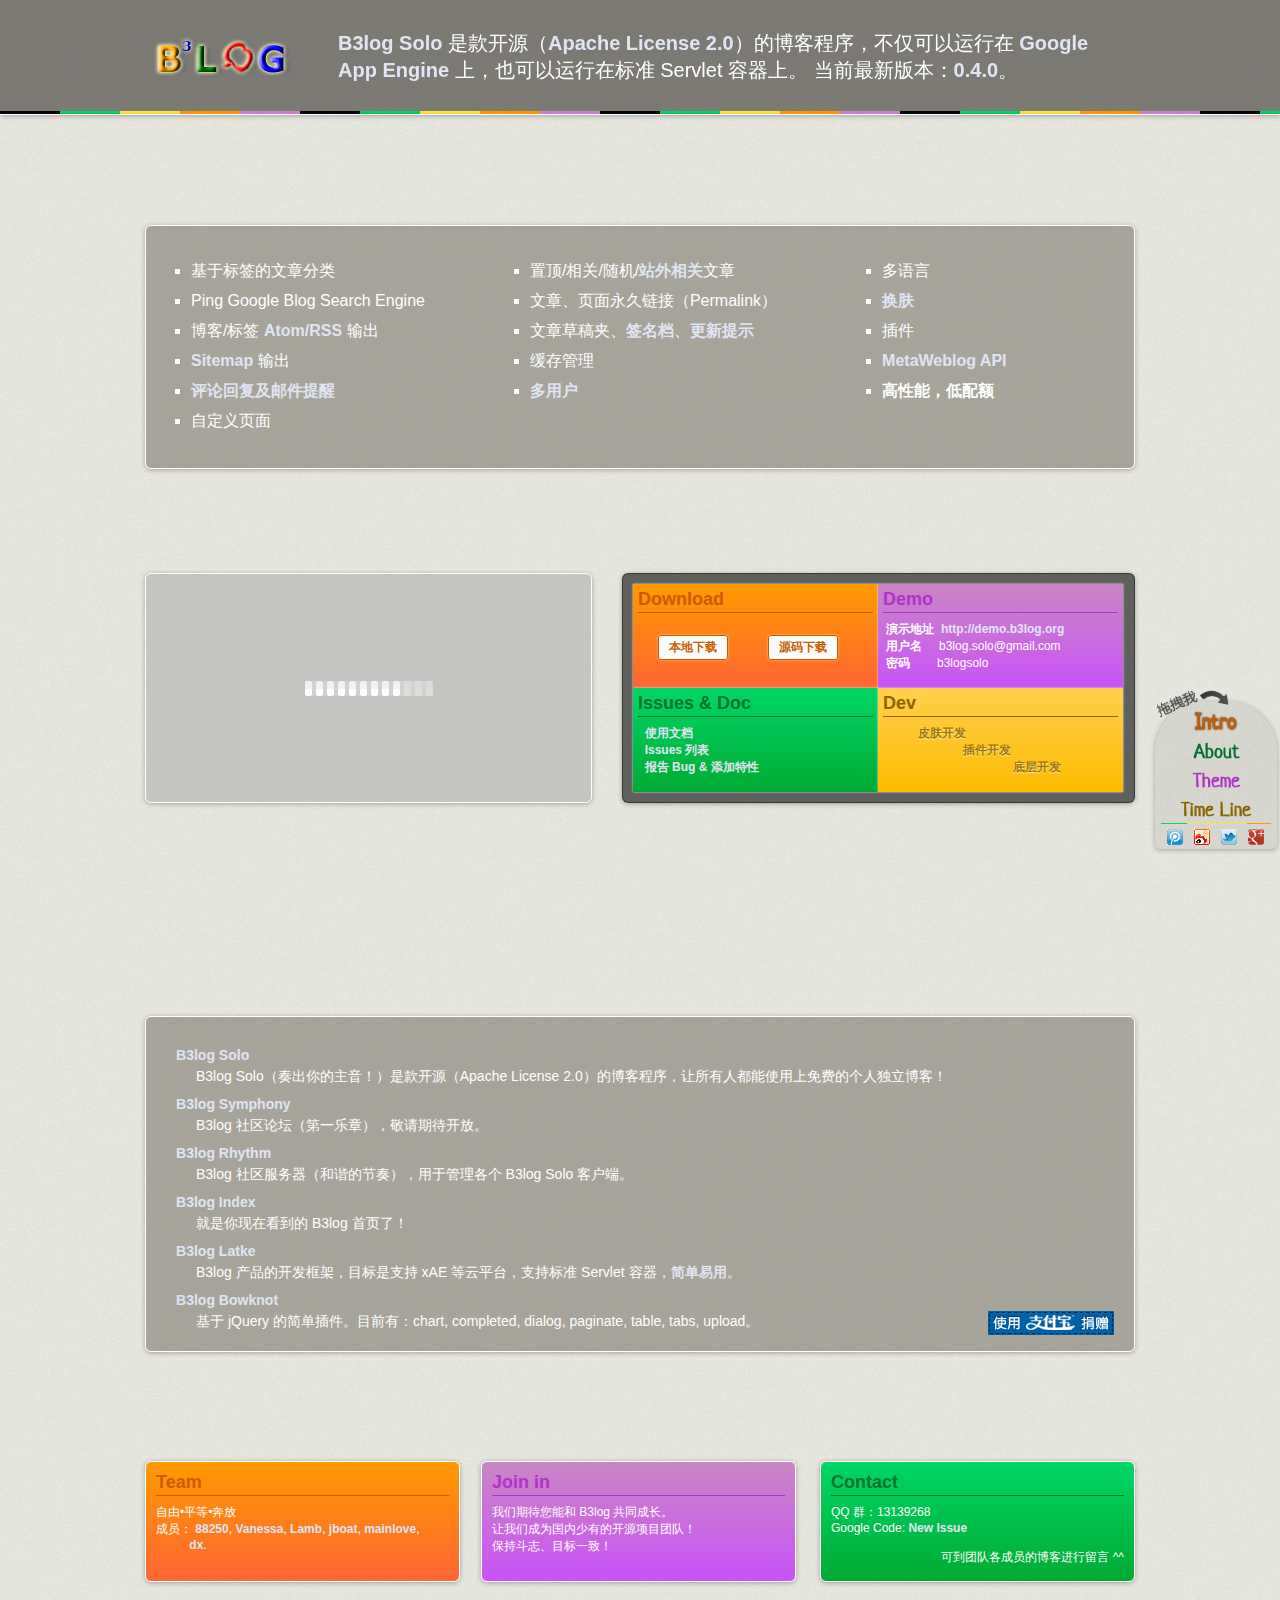
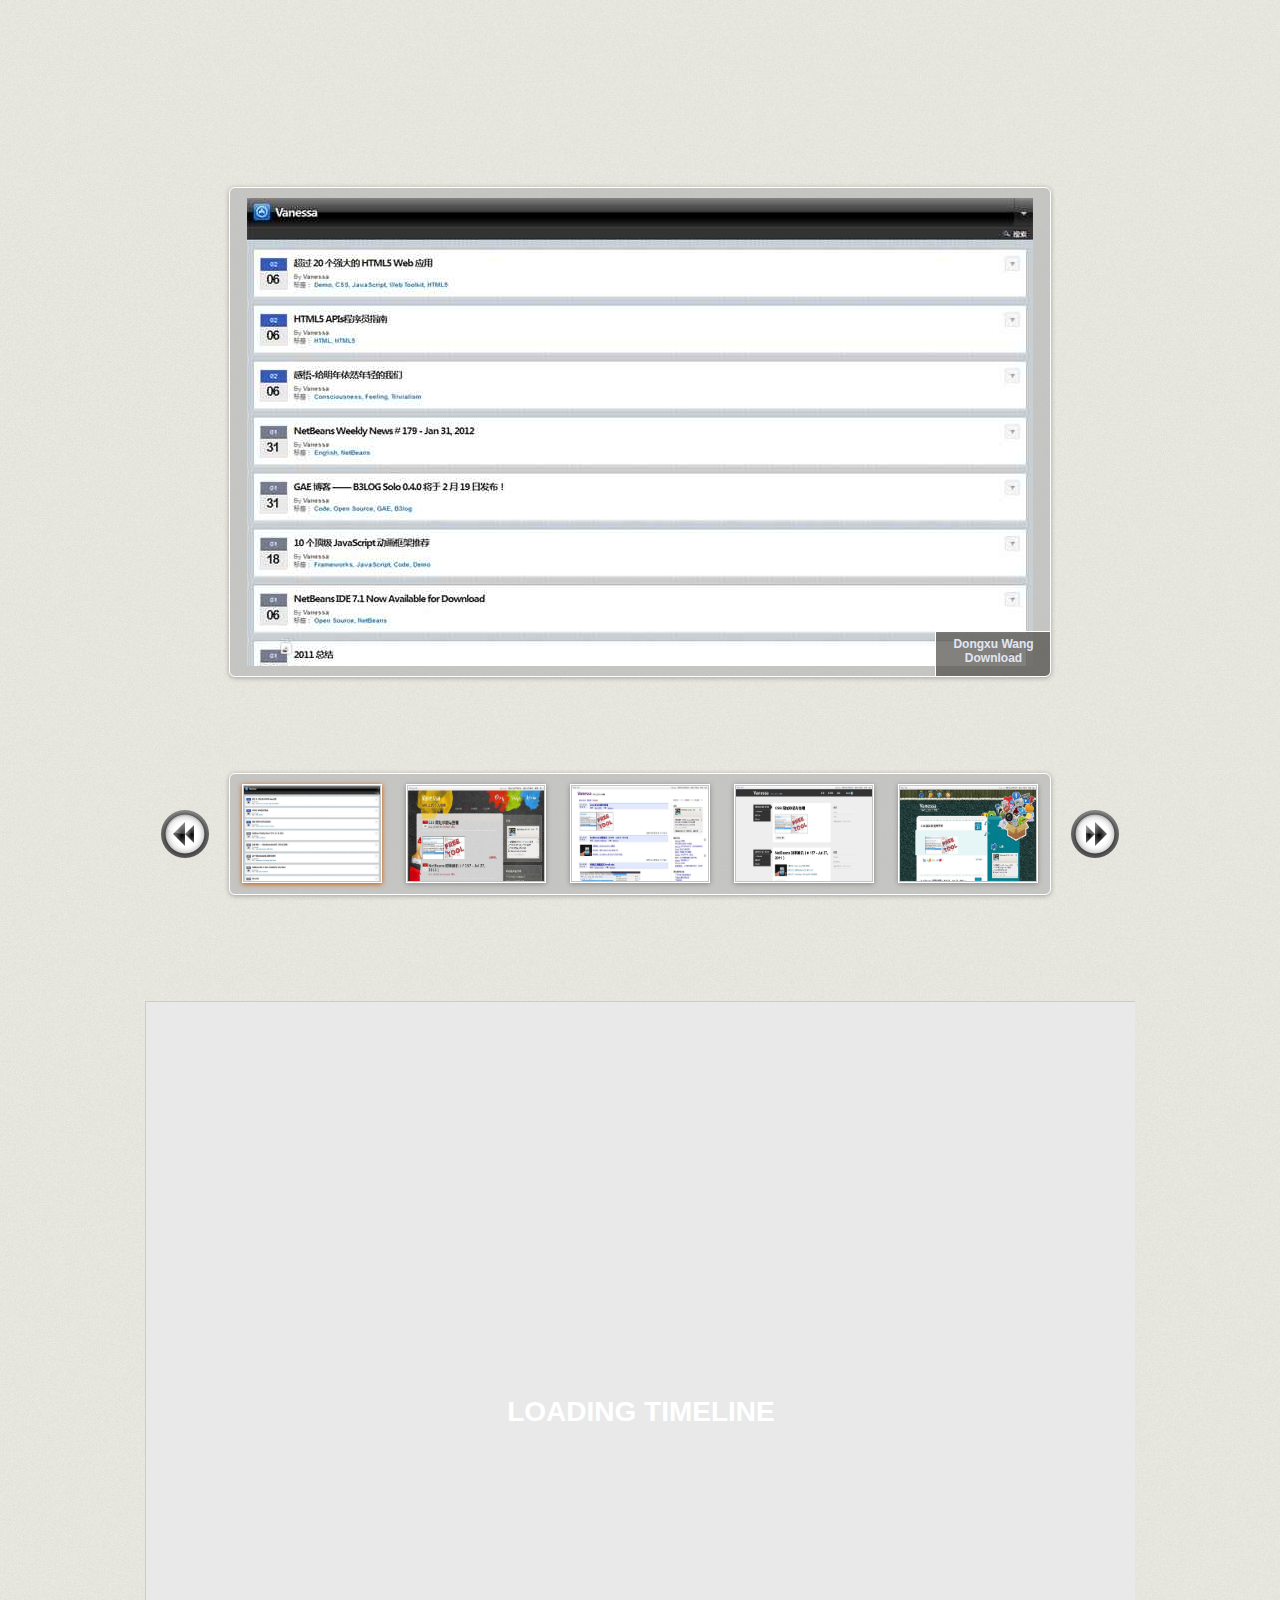
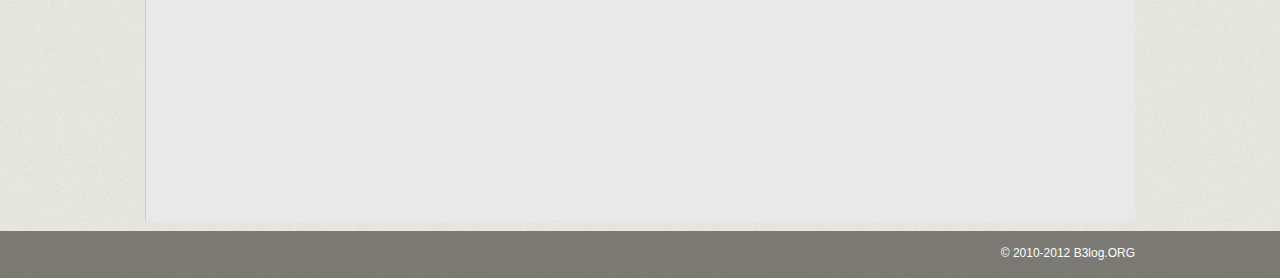
==== trunk/b3log-index/src/main/webapp/index.html @ 7dbc88e1 "" ====
<!DOCTYPE html>
<html>
    <head>
        <meta charset="utf-8" />
        <title>B3log - 自由•平等•奔放</title>
        <meta name="keywords" content="GAE,博客,b3log"/>
        <meta name="description" content="免费的个人独立博客，自由•平等•奔放"/>
        <link href='http://fonts.googleapis.com/css?family=Neucha' rel='stylesheet' type='text/css' charset="utf-8" />
        <link type="text/css" rel="stylesheet" href="css/style.css" charset="utf-8" />
        <link type="text/css" rel="stylesheet" href="js/lib/timeline/timeline.css" charset="utf-8" />
        <!--[if lt IE 9]>
           <link type="text/css" rel="stylesheet" href="css/ltie9.css" charset="utf-8" />
         <script type="text/javascript">
            (function () {
                var element = ['time', 'section', 'article', 'figure', 'figcaption'];
                for (var i = 0; i < element.length; i++) {
                    document.createElement(element[i]);
                }
            })();
        </script>
        <![endif]-->
        <link rel="icon" type="image/png" href="/favicon.png" />
    </head>
    <body onselectstart="return false">
        <div class="header">
            <div class="wrapper">
                <div class="left">
                    <a href="http://www.b3log.org" title="B3log"><img src="images/logo.png" title="B3log" /></a>
                    <br/>
                    <span id="killBrowser"></span>
                </div>
                <div class="header-intro left">
                    <a rel="nofollow" href="http://code.google.com/p/b3log-solo/" target="_blank">B3log Solo</a> 
                    是款开源（<a rel="nofollow" target="_blank" href="http://www.apache.org/licenses/LICENSE-2.0.html">Apache License 2.0</a>）的博客程序，不仅可以运行在
                    <a rel="nofollow" target="_blank" href="http://code.google.com/appengine">Google App Engine</a> 上，也可以运行在标准 Servlet 容器上。
                    当前最新版本：<a rel="nofollow" target="_blank" href="http://b3log-solo.googlecode.com/files/b3log-solo-0.4.0.zip">0.4.0</a>。 
                </div>   
                <div class="clear"></div>
            </div>
        </div>
        <div id="sHeader">
            <span style="color: orange;">B</span><span style="color: blue;"><sup>3</sup></span><span style="color: green;">L</span><span style="color: red;">O</span><span style="color: blue;">G</span>
        </div>

        <div class="nav" id="nav">
            <ul>
                <li>
                    <a href="javascript:void(0)" data-index="0" class="color-1 current">Intro</a>
                </li>
                <li>
                    <a href="javascript:void(0)" data-index="1"  class="color-3">About</a>
                </li>
                <li>
                    <a href="javascript:void(0)" data-index="2" class="color-2">Theme</a>
                </li>
                <li>
                    <a href="javascript:void(0)" data-index="3"  class="color-4">Time Line</a>
                </li>
            </ul>
            <div class="share">
                <span class="tencent-ico"></span>
                <span class="sina-ico"></span>
                <span class="twitter-ico"></span>
                <span class="google-ico"></span>
                <span class="clear"></span>
            </div>
        </div>
        <img id="dragImg" src="images/drag.png" />

        <!-- start main -->
        <div id="navContent" class="wrapper">
            <!-- start intro -->
            <div class="intro">
                <div class="module line">
                    <ul class="left intro-list">
                        <li>基于标签的文章分类 </li>
                        <li>Ping Google Blog Search Engine  </li>
                        <li>
                            博客/标签 
                            <a rel="nofollow" href="http://code.google.com/p/b3log-solo/wiki/feed" target="_blank">Atom/RSS</a> 
                            输出
                        </li>
                        <li><a rel="nofollow" href="http://code.google.com/p/b3log-solo/wiki/sitemap" target="_blank">Sitemap</a> 输出 </li>
                        <li><a rel="nofollow" href="http://code.google.com/p/b3log-solo/wiki/comment_reply" target="_blank">评论回复及邮件提醒</a> </li>
                        <li>自定义页面 </li>
                    </ul>
                    <ul class="left intro-list">
                        <li>置顶/相关/随机/<a rel="nofollow" href="http://code.google.com/p/b3log-solo/wiki/external_articles" target="_blank">站外相关</a>文章 </li>
                        <li>文章、页面永久链接（Permalink） </li>
                        <li>
                            文章草稿夹、<a rel="nofollow" href="http://code.google.com/p/b3log-solo/wiki/article_sign" target="_blank">签名档</a>、<a rel="nofollow" href="http://code.google.com/p/b3log-solo/wiki/has_update" target="_blank">更新提示</a> 
                        </li>
                        <li>缓存管理 </li>
                        <li><a rel="nofollow" href="http://code.google.com/p/b3log-solo/wiki/multi_users" target="_blank">多用户</a> </li>
                    </ul>
                    <ul class="left intro-list">
                        <li>多语言 </li>
                        <li><a rel="nofollow" href="http://code.google.com/p/b3log-solo/wiki/skin" target="_blank">换肤</a> </li>
                        <li>插件 </li>
                        <li><a rel="nofollow" href="http://code.google.com/p/b3log-solo/wiki/metaweblog" target="_blank">MetaWeblog API</a> </li>
                        <li><b>高性能，低配额</b></li>
                    </ul>
                    <div class="clear"></div>
                </div>
                <div>
                    <div class="left module" id="news">
                    </div>
                    <div class="right module" style="width: 491px;background-color: rgba(38, 38, 38, 0.7);border-color: rgba(38, 38, 38, 0.7)">
                        <div class="panel bg-1">
                            <h2 class="color-1 module-title">Download</h2>
                            <a class="color-1" target="_blank" href="http://code.google.com/p/b3log-solo/downloads/list">本地下载</a>
                            <a class="color-1" target="_blank" href="http://b3log-solo.googlecode.com/svn/trunk/b3log-solo">源码下载</a>
                        </div>
                        <div class="panel bg-2">
                            <h2 class="color-2 module-title">Demo</h2>
                            &nbsp;<b>演示地址</b>&nbsp;
                            <a href="http://demo.b3log.org" target="_blank">
                                http://demo.b3log.org
                            </a><br/>
                            &nbsp;<b>用户名</b>&nbsp;&nbsp;&nbsp;&nbsp;&nbsp;b3log.solo@gmail.com<br/>
                            &nbsp;<b>密码</b>&nbsp;&nbsp;&nbsp;&nbsp;&nbsp;&nbsp;&nbsp;&nbsp;b3logsolo
                        </div>
                        <div class="panel bg-3">
                            <h2 class="color-3 module-title">Issues & Doc</h2>
                            &nbsp; <a target="_blank" href="http://code.google.com/p/b3log-solo/wiki/pre_installation">使用文档</a><br/>
                            &nbsp; <a target="_blank" href="http://code.google.com/p/b3log-solo/issues/list">Issues 列表</a><br/>
                            &nbsp; <a target="_blank" href="http://code.google.com/p/b3log-solo/issues/entry">报告 Bug & 添加特性</a>
                        </div>
                        <div class="panel bg-4">
                            <h2 class="color-4 module-title">Dev</h2>
                            <a target="_blank" href="http://code.google.com/p/b3log-solo/wiki/develop_steps">皮肤开发</a>
                            <a target="_blank" href="https://docs.google.com/document/pub?id=15H7Q3EBo-44v61Xp_epiYY7vK_gPJLkQaT7T1gkE64w&pli=1" style="margin-left: 80px;">插件开发</a>
                            <a target="_blank" href="http://code.google.com/p/b3log-solo/wiki/pre_dev" style="margin-left: 130px;">底层开发</a>
                        </div>
                    </div>
                    <div class="clear"></div>
                </div>
            </div>
            <!-- end intro -->

            <!-- start about -->
            <div class="about">
                <div class="module line">
                    <ul>
                        <li>
                            <h3><a href="http://code.google.com/p/b3log-solo/" target="_blank">B3log Solo</a></h3>
                            <p>B3log Solo（奏出你的主音！）是款开源（Apache License 2.0）的博客程序，让所有人都能使用上免费的个人独立博客！</p>
                        </li>
                        <li>
                            <h3><a href="http://code.google.com/p/b3log-symphony/" target="_blank">B3log Symphony</a></h3>
                            <p>B3log 社区论坛（第一乐章），敬请期待开放。</p>
                        </li>
                        <li>
                            <h3><a href="http://code.google.com/p/b3log-rhythm/" target="_blank">B3log Rhythm</a></h3>
                            <p>B3log 社区服务器（和谐的节奏），用于管理各个 B3log Solo 客户端。</p>
                        </li>
                        <li>
                            <h3><a href="http://code.google.com/p/b3log-symphony/" target="_blank">B3log Index</a></h3>
                            <p>就是你现在看到的 B3log 首页了！</p>
                        </li>
                        <li>
                            <h3><a href="" target="_blank">B3log Latke</a></h3>
                            <p>B3log 产品的开发框架，目标是支持 xAE 等云平台，支持标准 Servlet 容器，<a href="http://88250.b3log.org/latke-gae-step1" target="_blank">简单易用</a>。</p>
                        </li>
                        <li>
                            <h3><a href="http://code.google.com/p/bowknot/" target="_blank">B3log Bowknot</a></h3>
                            <p>基于 jQuery 的简单插件。目前有：chart, completed, dialog, paginate, table, tabs, upload。</p>
                        </li>
                    </ul>
                    <a class="alipay-me-ico" href="http://me.alipay.com/b3log" target="_blank" title="捐赠">
                        <img src="images/alipay-me.png" />
                    </a>
                    <div class="clear"></div>
                </div> 
                <div>
                    <div class="module panel bg-1">
                        <h2> 
                            <a class="module-title color-1" target="_blank" href="http://code.google.com/p/b3log-solo/wiki/about_us">
                                Team
                            </a>
                        </h2>
                        自由•平等•奔放<br>
                        成员：
                        <a href="http://88250.b3log.org" target="_blank">88250</a>,
                        <a href="http://vanessa.b3log.org" target="_blank">Vanessa</a>,
                        <a href="http://lamb.b3log.org" target="_blank">Lamb</a>,
                        <a href="http://jiangzezhou.b3log.org/" target="_blank">jboat</a>,
                        <a href="http://love.b3log.org/" target="_blank">mainlove</a>,
                        &nbsp;&nbsp;&nbsp;&nbsp;&nbsp;&nbsp;&nbsp;&nbsp;&nbsp;
                        <a href="http://dx.b3log.org/" target="_blank">dx</a>.<br>
                    </div>
                    <div class="module panel bg-2">
                        <h2>
                            <a class="module-title color-2" target="_blank" href="http://code.google.com/p/b3log-solo/wiki/join_us">
                                Join in
                            </a>                           
                        </h2>
                        我们期待您能和 B3log 共同成长。<br/>
                        让我们成为国内少有的开源项目团队！<br/>
                        保持斗志、目标一致！<br/>
                    </div>
                    <div class="module panel bg-3">
                        <h2>
                            <a class="module-title color-3" href="mailto:DL88250@gmail.com?cc=LLY219@gmail.com&subject=B3log联系我们">
                                Contact
                            </a>         
                        </h2>
                        QQ 群：13139268 <br>
                        Google Code: <a href="http://code.google.com/p/b3log-solo/issues/entry" target="_blank">New Issue</a>
                        <br><br>
                        <span class="right">可到团队各成员的博客进行留言 ^^</span>
                    </div>
                    <div class="clear"></div>
                </div>
            </div>
            <!-- end about -->

            <!-- start themes -->
            <div id="themes">
                <div id="themesPreview" class="module line"></div>
                <div id="themesScroll" class="module">
                    <div id="themesScrollPanel"></div>
                </div>
                <div class="pos-rel">
                    <div id="themesPre"></div>
                    <div id="themesNext"></div>
                </div>
            </div>
            <!-- end themes -->

            <!-- start time line -->
            <div class="time-line">
                <div id="timeline">
                    <section>												
                        <time>2009,12,9</time>								
                        <h2>B3log 源起</h2>						
                        <article>					
                            <p>
                                &nbsp;&nbsp;&nbsp;&nbsp;&nbsp;&nbsp;&nbsp;&nbsp;&nbsp;&nbsp;&nbsp;
                                <a href="http://88250.b3log.org/articles/2009/12/09/1260370800000.html" target="_blank">88250 的“一分钟想法”</a>
                                &nbsp;&nbsp;&nbsp;&nbsp;&nbsp;&nbsp;&nbsp;
                            </p>
                        </article>
                        <figure>						
                            <img src="images/timeline/getstarted.jpg" />		
                            <cite>骚年，坚持想法，坚持实践吧！</cite>
                        </figure>
                    </section>
                    <ul>
                        <li>
                            <time>2010,8,10</time>								
                            <h3>B3log 成立</h3>						
                            <article>						
                                <p>
                                    在 <a href="http://88250.b3log.org" target="_blank">D</a>（后端）和
                                    <a href="http://vanessa.b3log.org" target="_blank">V</a>（前端）不断日积月累的努力下，B3log 终于成立了！
                                </p>
                            </article>
                            <figure>						
                                <img src="images/logo.png">		
                                <figcaption>PS 了一晚上才诞生的 logo</figcaption>
                            </figure>
                        </li>
                        <li>
                            <time>2010,9,9</time>	
                            <h3>B3log Solo 0.1.0 Preview1</h3>						
                            <article>										
                                <p>
                                    经过一个月的奋斗已经初步成型，终于勇敢的发布了 
                                    <a href="http://88250.b3log.org/articles/2010/09/08/1283986560000.html" target="_blank">Preview1</a>。
                                </p>
                            </article>
                            <figure>						
                                <img src="images/timeline/favicon-90.png">
                                <figcaption>面对 favicon，不会 PS 的孩子很受伤 T_T~</figcaption>
                            </figure>
                        </li>
                        <li>
                            <time>2010,10,13</time>	
                            <h3>B3log Solo 0.1.0</h3>						
                            <article>										
                                <p>
                                    在不断的修修补补中，
                                    <a href="http://88250.b3log.org/articles/2010/09/26/1285519372666.html" target="_blank">Preview2</a>后，
                                    <a href="http://88250.b3log.org/articles/2010/10/13/1286980002007.html" target="_blank">0.1.0</a> 正式版终于发布了。
                                </p>
                            </article>
                            <figure>						
                                <img src="images/timeline/daniel.jpg">
                                <figcaption>咯咯，我是 88250，大家都叫我
                                    <a href="http://88250.b3log.org" target="_blank">D</a>。怀揣理想的码农，有时候很 2。
                                </figcaption>
                            </figure>
                        </li>
                        <li>
                            <time>2010,11,12</time>	
                            <h3>B3log Solo 0.2.0</h3>						
                            <article>										
                                <p>
                                    在
                                    <a href="http://88250.b3log.org/articles/2010/10/13/1286980002007.html" target="_blank">0.1.0</a>
                                    发布13天后，
                                    <a href="http://88250.b3log.org/articles/2010/10/26/1288097886428.html" target="_blank">0.1.1</a>
                                    仓促发布（囧），
                                    当然<a href="http://88250.b3log.org/articles/2010/10/26/1288097886428.html" target="_blank">0.2.0</a>
                                    也很囧。
                                </p>
                            </article>
                            <figure>						
                                <img src="images/timeline/vanessa.jpg">
                                <figcaption>咔咔，我就是神出鬼没的
                                    <a href="http://vanessa.b3log.org" target="_blank">V</a>
                                </figcaption>	
                            </figure>
                        </li>
                        <li>
                            <time>2010,11,15</time>	
                            <h3>Lamb 加入</h3>						
                            <article>										
                                <p>
                                    有创意才有新意！实现梦想，即使在中国！ 
                                </p>
                            </article>
                            <figure>						
                                <img src="images/timeline/lamb.png">
                                <figcaption>羔羊是我，我是 <a href="http://lamb.b3log.org" target="_blank">Lamb (L)</a></figcaption>
                            </figure>
                        </li>
                        <li>
                            <time>2011,2,23</time>	
                            <h3>DX 加入</h3>						
                            <article>										
                                <p>
                                    负责任务：相信会更多。<br/>
                                    一句话飘过：Two heads are always better than one. 
                                </p>
                            </article>
                            <figure>						
                                <img src="images/timeline/dx.jpg">
                                <figcaption>土星盐是我，我是 <a href="http://dx.b3log.org" target="_blank">DX</a></figcaption>
                            </figure>
                        </li>
                        <li>
                            <time>2011,6,11</time>	
                            <h3>Jboat 加入</h3>						
                            <article>										
                                <p>
                                    热爱开源，技术菜鸟，很可能是刚好在你之前加入 B3 的那一个。<br/>
                                    一句话飘过：热爱生活，相信积累。 
                                </p>
                            </article>
                            <figure>						
                                <img src="images/timeline/jboat.jpg">
                                <figcaption>Smile to see the distance， 我是 <a href="http://jiangzezhou.b3log.org" target="_blank">Jboat (J)</a></figcaption>
                            </figure>
                        </li>
                        <li>
                            <time>2011,6,17</time>	
                            <h3>Mainlove 加入</h3>						
                            <article>										
                                <p>
                                    有人为你往前冲是一种幸福，有人为你往后退，是一种奢华的幸福。<br/>
                                    努力地帮大家写点代码，好让 <a href="http://88250.b3log.org" target="_blank">D</a> & 
                                    <a href="http://vanessa.b3log.org" target="_blank">V</a> 早日生儿育女。 
                                </p>
                            </article>
                            <figure>						
                                <img src="images/timeline/mainlove.png">
                                <figcaption>有人为你往前冲是一种幸福，我是 <a href="http://love.b3log.org" target="_blank">Mainlove</a>，叫我 Y 吧！</figcaption>
                            </figure>
                        </li>
                        <li>
                            <time>2011,8,25</time>	
                            <h3>B3log solo 0.3.0</h3>						
                            <article>										
                                <p>
                                    走过 <a href="http://88250.b3log.org/b3log-solo-release-021.html" target="_blank">0.2.1</a>、
                                    <a href="http://88250.b3log.org/b3log-solo-release-025-beta1.html" target="_blank">0.2.5 Beta1</a>、
                                    <a href="http://88250.b3log.org/b3log-solo-release-025-beta2.html" target="_blank">0.2.5 Beta2</a>、
                                    <a href="http://88250.b3log.org/b3log-solo-release-025.html" target="_blank">0.2.5</a>、
                                    <a href="http://88250.b3log.org/b3log-solo-release-026.html" target="_blank">0.2.6</a> 后，
                                    <a href="http://88250.b3log.org/b3log-solo-release-030.html" target="_blank">0.3.0</a> 总算诞生了。
                                </p>
                            </article>
                            <figure>						
                                <img src="images/timeline/030.jpg">
                                <figcaption>0.3.0 活跃贡献者的大名<br/>D: 过个生日伤不起啊~~~~</figcaption>
                            </figure>
                        </li>
                        <li>
                            <time>2011,9,4</time>	
                            <h3>b3log.org 二级域名开放</h3>						
                            <article>										
                                <p>
                                    亲，还在为不能访问你的博客而苦恼？<br/>
                                    亲，你不绑定自己的域名？<br/>
                                    那，亲，不要再犹豫了，<br/>
                                    <a href="http://88250.b3log.org/apply-b3log-domain.html" target="_blank">
                                        快来申请 b3log.org 二级域名吧！ 
                                    </a>
                                </p>
                            </article>
                            <figure>						
                                <img src="images/timeline/20110904.jpg">
                                <figcaption> 
                                    亲们，快来申请吧！
                                </figcaption>
                            </figure>
                        </li>
                        <li>
                            <time>2011,9,26</time>	
                            <h3>第三方皮肤</h3>						
                            <article>										
                                <p>
                                    不满意现有 B3log Solo 的皮肤？<br/>
                                    想要和他人分享自己亲手做的皮肤？<br/>
                                    来
                                    <a href="http://code.google.com/p/b3log-solo/wiki/develop_steps" target="_blank">
                                        开发第三方皮肤
                                    </a>吧！
                                </p>
                            </article>
                            <figure>						
                                <img src="images/timeline/skiner.jpg">
                                <figcaption> 
                                    第三方皮肤贡献者：<br/>
                                    <a href="http://www.noday.net/" target="_blank">Noday</a>(左上),
                                    <a href="http://www.ansen.org/" target="_blank">Ansen</a>(右上),
                                    <a href="http://www.oncereply.me/" target="_blank">答复</a>(左下),
                                    <a href="http://www.gesong.org/" target="_blank">Chevo</a>(右下)
                                </figcaption>
                            </figure>
                        </li>
                        <li>
                            <time>2011,10,14</time>	
                            <h3>收到第一笔捐赠</h3>						
                            <article>										
                                <p>
                                    长期维护一个开源项目的确是不容易的。在一个团队都为这个项目努力的时候，更应该坚持下去。<br/>
                                    期待更多的童鞋加入 B3log 团队，一起推进中国开源软件的发展，方便他人。
                                    <a href="http://me.alipay.com/b3log" target="_blank"><img src="images/alipay-me.png"></a>
                                </p>
                            </article>
                            <figure>						
                                <img src="images/timeline/ly.jpg">
                                <figcaption>首位捐赠者，他是 <a href="http://www.lyzane.com" target="_blank">胸毛</a></figcaption>
                            </figure>
                        </li>
                        <li>
                            <time>2012,2,19</time>	
                            <h3>0.4.0</h3>						
                            <article>										
                                <p>
                                    这一年团队成员大都换了工作，比较奔波。虽然发布了 
                                    <a href="http://88250.b3log.org/b3log-solo-release-031.html" target="_blank">0.3.1</a>、
                                    <a href="http://88250.b3log.org/b3log-solo-release-035.html" target="_blank">0.3.5</a>、
                                    <a href="http://88250.b3log.org/b3log-solo-release-040-beta1.html" target="_blank">0.4.0 Beta1</a>、
                                    <a href="http://88250.b3log.org/b3log-solo-release-040-beta2.html" target="_blank">0.4.0 Beta2</a>，
                                    但
                                    <a href="http://88250.b3log.org/b3log-solo-release-040-final.html" target="_blank">0.4.0</a>
                                    一直拖到现在，在此只能说声抱歉，请大家期待五月份将要发布的 0.4.1！
                                </p>
                            </article>
                            <figure>						
                                <img src="images/timeline/v20120219.jpg">
                                <figcaption>今天是也是 <a href="http://dx.b3log.org" target="_blank">V</a> 的生日</figcaption>
                            </figure>
                        </li>
                        <li>
                            <time>2012,3,4</time>	
                            <h3>DVLY 上海一夜</h3>						
                            <article>										
                                <p>
                                    有缘千里来相会，无缘对面不相识。<br/>
                                    在阴雨连绵的三月，团队成员 <a href="http://88250.b3log.org" target="_blank">D</a>、<a href="http://vanessa.b3log.org" target="_blank">V</a>、
                                    <a href="http://lamb.b3log.org" target="_blank">L</a>、<a href="http://love.b3log.org" target="_blank">Y</a> 终于在上海会面了。
                                    <a href="http://dx.b3log.org" target="_blank">DX</a>、<a href="http://jiangzezhou.b3log.org" target="_blank">J</a> 就差你们俩了！
                                </p>
                            </article>
                            <figure>						
                                <img src="images/timeline/20120304.png">
                                <figcaption>地铁离别照</figcaption>
                            </figure>
                        </li>
                        <li>
                            <time>2012,4,26</time>	
                            <h3>计划发布 0.4.1</h3>						
                            <article>										
                                <p>
                                    <a href="http://code.google.com/p/b3log-solo/issues/list?can=1&q=Release%3D0.4.1+&colspec=ID+Type+Status+Priority+Release+Component+Owner+Summary&cells=tiles">更稳定、更友好</a><br/>
                                    标准 Servlet 容器环境运行期待您加入测试！<br/><br/>
                                    TBD：更多云平台环境兼容，数据导入导出，让所有人都能使用上免费的个人独立博客！
                                </p>
                            </article>
                            <figure>						
                                <img src="images/timeline/incubation.jpg">
                                <figcaption>“是先有鸡还是先有蛋的呢？”</figcaption>
                            </figure>
                        </li>
                    </ul>
                </div>
            </div>
            <!-- end time line -->
        </div>
        <!-- end main -->

        <div class="footer">
            <div class="wrapper">
                © 2010-2012 B3log.ORG
            </div>
        </div>
        <script type="text/javascript" src="js/lib/jquery.min.js" charset="utf-8"></script>
        <script type="text/javascript" src="js/lib/jquery.scrollv.js" charset="utf-8"></script>
        <script type="text/javascript" src="js/lib/timeline/timeline-min.js" charset="utf-8"></script>
        <script type="text/javascript" src="js/common.js" charset="utf-8"></script>
    </body>
</html>
---- trunk/b3log-index/src/main/webapp/css/style.css ----
@charset "utf-8";
/*
 * b3log index style
 *
 * @author <a href="mailto:LLY219@gmail.com">Liyuan Li</a>
 * @version 1.0.1.0, Apr 5, 2012
*/

/* start reset */
* {
    margin: 0;
    padding: 0;
}

body {
    background-image: url("../images/background.jpg");
    color: #FFF;
    min-height: 650px;
    min-width: 990px;
    font-family: \5fae\8f6f\96c5\9ed1, sans-serif;
    font-size: 12px;
}

a {
    color: #E0E5F3;
    font-weight: bold;
    text-decoration: none;
}

a:hover, .intro div.bg-4 a:hover {
    color: #CA5C00;
    text-decoration: underline;
}

ul {
    list-style: none;
}

img {
    vertical-align: middle;
    border: 0;
}
/* end reset */

/* start common */
.none {
    display: none;
}

.clear {
    background-color: transparent;
    border: 0px;
    clear: both;
    display: block;
    font-size: 0px;
    height: 0px;
    line-height: 0px;
    overflow: hidden;
}

.left {
    float: left;
}

.right {
    float: right;    
}

.pos-rel {
    position: relative;
}

.color-1 {
    color: #ca5c00;
}

.color-2 {
    color: #b132ca;
}

.color-3 {
    color: #00732d;
}

.color-4 {
    color: #8A6600;
}

.module {
    background-color: rgba(139, 135, 126, 0.7);
    border-radius: 6px 6px 6px 6px;
    padding: 10px;
    box-shadow: 0 1px 5px rgba(0, 0, 0, 0.3);
    border: 1px solid #FFF;
}

.module-title {
    display: block;
    border-bottom: 1px solid;
    margin-bottom: 8px;
    padding-bottom: 2px;
}

.wrapper {
    width: 990px;
    margin: 0 auto;
    -moz-user-select: none;
    user-select: none;
}

.bg-1 {
    background-image: -moz-linear-gradient(center top , #FF9900 0%, #FF6633 100%);
    background-image: -ms-linear-gradient(center top , #FF9900 0%, #FF6633 100%);
    background-image: -o-linear-gradient(center top , #FF9900 0%, #FF6633 100%);
    background-image: -webkit-gradient(linear,left top,left bottom,from(#FF9900),to(#FF6633));
    filter: progid:DXImageTransform.Microsoft.gradient(startColorstr='#FF9900', endColorstr='#FF6633');
}

.bg-2 {
    background-image: -moz-linear-gradient(center top , #C986C4 0%, #C953F7 100%);
    background-image: -ms-linear-gradient(center top , #C986C4 0%, #C953F7 100%);
    background-image: -o-linear-gradient(center top , #C986C4 0%, #C953F7 100%);
    background-image: -webkit-gradient(linear,left top,left bottom,from(#C986C4),to(#C953F7));
    filter: progid:DXImageTransform.Microsoft.gradient(startColorstr='#C986C4', endColorstr='#C953F7');
}

.bg-3 {
    background-image: -moz-linear-gradient(center top , #00D666  0%,  #00aa33 100%);
    background-image: -ms-linear-gradient(center top , #00D666 0%, #00aa33 100%);
    background-image: -o-linear-gradient(center top , #00D666 0%, #00aa33 100%);
    background-image: -webkit-gradient(linear,left top,left bottom,from(#00D666),to(#00aa33));
    filter: progid:DXImageTransform.Microsoft.gradient(startColorstr='#00D666', endColorstr='#00aa33');
}

.bg-4 {
    background-image: -moz-linear-gradient(center top , #FFD04D 0%, #FDBB00 100%);
    background-image: -ms-linear-gradient(center top , #FFD04D 0%, #FDBB00 100%);
    background-image: -o-linear-gradient(center top , #FFD04D 0%, #FDBB00 100%);
    background-image: -webkit-gradient(linear,left top,left bottom,from(#FFD04D),to(#FDBB00));
    filter: progid:DXImageTransform.Microsoft.gradient(startColorstr='#FFD04D', endColorstr='#FDBB00');
}
/* end common */

/* start frame */
#navContent {
    padding-top: 121px;
}
/* end frame */

/* start nav */
.nav {
    background-color: rgba(78, 75, 70, 0.1);
    border-radius: 50px 50px 5px 5px;
    top: 1800px;
    box-shadow: 0 1px 5px rgba(0, 0, 0, 0.3);
    cursor: move;
    font-family: Neucha;
    font-size: 20px;
    padding: 6px 6px 0;
    position: fixed;
    left: 0px;
    text-align: center;
    width: 110px;
    height: 142px;
    overflow: hidden;
    line-height: 29px;
    -moz-user-select: none;
    user-select: none;
    z-index: 2002;
}

.nav ul {
    background: url("../images/header-bg.png") repeat-x scroll -94px 116px;
    margin-bottom: 5px;
}

.nav:hover {
    border-radius: 5px;
    transition: border-radius 1000ms ease;
}

.nav .current {
    font-size: 22px;
    font-weight: bold;
    text-shadow: 0 0 2px #231F20;
}

.nav .share {
    cursor: auto;
    font-size: 12px;
    padding-bottom: 6px; 
}

#dragImg {
    position: fixed;
    z-index: 2003;
    top: 1800px;
}

.tencent-ico, .sina-ico, .twitter-ico, .google-ico {
    background-image: url("../images/share.png");
    cursor: pointer;
    float: left;
    height: 16px;
    margin: 0 5px 0 6px;
    width: 16px
}

.sina-ico {
    background-position: 0 -16px;
}

.google-ico {
    background-position: 0 -32px;
}

.twitter-ico {
    background-position: 0 -48px;
}

.share span:hover {
    opacity: 0.7;
}

.header {
    background: url("../images/header-bg.png") repeat-x scroll left 111px rgba(78,75,70, 0.7);
    border-bottom: 1px solid #FFFFFF;
    box-shadow: 0 1px 5px rgba(0, 0, 0, 0.3);
    position: fixed;
    width: 100%;
    z-index: 2001;
    height: 114px;
}

#sHeader {
    background: url("../images/header-bg.png") repeat-x scroll -78px 33px rgba(78, 75, 70, 0.7);
    border-bottom: 1px solid #FFFFFF;
    border-radius: 0 0 5px 5px;
    box-shadow: 0 1px 5px rgba(0, 0, 0, 0.3);
    font-size: 16px;
    padding: 5px 15px;
    position: fixed;
    right: 5px;
}

.header img {
    margin-top: 30px;
}

.header-intro {
    font-size: 20px;
    margin: 30px 0 30px 40px;
    width: 780px;
}
/* end nav */

/* start footer */
.footer {
    background-color: rgba(78, 75, 70, 0.7);
    border-bottom: 1px solid #FFFFFF;
    padding: 15px 0;
    text-align: right;
    height: 17px;
}
/* end footer */

/* start part intro */
.intro-list {
    font-size: 16px;
    line-height: 30px;
    list-style: square;
    margin: 20px 70px 20px 35px;
}

#news {
    background: url("../images/ajax-loader.gif") no-repeat scroll center center rgba(182, 182, 182, 0.7);
    line-height: 23px;
    min-height: 208px;
    overflow: hidden;
    padding-left: 20px;
    width: 415px;
}

#news span {
    color: #7E0006;
    margin-right: 10px;
}

#news a { 
    color: #555;
    font-weight: normal;
    text-shadow: 0 1px 0 rgba(255, 255, 255, 0.7);
}

#news a:hover {
    color: #333;
}

.intro .line {
    height: 222px;
}

.intro div.panel {
    box-shadow: 0 0 2px #EEEEEE;
    float: left;
    height: 94px;
    padding: 5px;
    width: 235px;
}

.intro div.bg-1 a {
    background-color: #FCFCFB;
    border: 1px solid #CA5C00;
    border-radius: 3px 3px 3px 3px;
    box-shadow: 0 0 2px rgba(255, 255, 255, 0.7);
    float: left;
    margin: 14px 20px;
    padding: 3px 10px;
}

.intro div.bg-1 a:hover {
    box-shadow: 0 0 1px #FFF;
    text-decoration: none;
    background-color: #CA5C00;
    color: #FCFCFB;
}

.intro div.bg-4 a {
    display: block;
    margin-left: 35px;
    color: #A37800;
    text-shadow: 0 1px 0 rgba(255, 255, 255, 0.7);
}
/* end part intro */

/* start part themes */
#themes .module {
    left: 84px;
    overflow: hidden;
    position: relative;
    width: 800px;
    background-color: rgba(182, 182, 182, 0.7);
}

#themesPreview .preview {
    height: 468px;
    margin-left: 7px;
    overflow: hidden;
    width: 786px;
}

#themesPreview span.info {
    background-color: rgba(78, 75, 70, 0.7);
    height: 34px;
    left: 705px;
    padding: 5px 10px;
    position: absolute;
    text-align: center;
    top: 443px;
    width: 95px;
    border-left: 1px solid #FFF;
    border-top: 1px solid #FFF;
}

#themesScroll {
    height: 100px;
}

#themesScroll>div {
    position: absolute;
    left: 0;
}

#themesScroll img {
    border: 1px solid;
    box-shadow: 0 1px 5px rgba(0, 0, 0, 0.3);
    cursor: pointer;
    float: left;
    height: 95px;
    margin: 0 12px;
    padding: 1px;
    width: 136px;
}

#themesScroll img:hover, #themesScroll img.selected {
    box-shadow: 0 1px 5px #CA5C00;
}

#themesPre, #themesNext {
    background-image: url("../images/pre.png");
    height: 48px;
    left: 16px;
    position: absolute;
    top: -85px;
    width: 48px;
    cursor: pointer;
}

#themesPre:hover, #themesNext:hover {
    top:-84px;
}

#themesNext {
    background-image: url("../images/next.png");
    left: 926px;
}
/* end part themes */

/* start part about */
.about .line {
    float: left;
    width: 968px;
}

.about .module {
    position: relative;
}

.about .alipay-me-ico {
    bottom: 16px;
    position: absolute;
    right: 20px;
}

.about ul {
    margin: 20px 20px 0;
}

.about p {
    font-size: 14px;
    margin: 5px 5px 10px 20px;
}

.about .panel {
    float: left;
    margin-right: 21px;
    width: 293px;
    height: 99px;
}

.about .bg-3 {
    float: right;
    margin-right: 0;
}

.about .module-title:hover {
    text-decoration: none;
    text-shadow: 0 1px 0 rgba(255, 255, 255, 0.7);
}

.about .color-2:hover {
    color: #B132CA;
}
.about .color-3:hover {
    color: #00732D;
}
/* end part about */
---- trunk/b3log-index/src/main/webapp/js/lib/timeline/timeline.css ----
#timeline h1,#timeline h2,#timeline h3,#timeline h4,#timeline h5,#timeline h6,#timeline p,#timeline blockquote,#timeline pre,#timeline a,#timeline abbr,#timeline acronym,#timeline address,#timeline cite,#timeline code,#timeline del,#timeline dfn,#timeline em,#timeline img,#timeline q,#timeline s,#timeline samp,#timeline small,#timeline strike,#timeline strong,#timeline sub,#timeline sup,#timeline tt,#timeline var,#timeline dd,#timeline dl,#timeline dt,#timeline li,#timeline ol,#timeline ul,#timeline fieldset,#timeline form,#timeline label,#timeline legend,#timeline button,#timeline table,#timeline caption,#timeline tbody,#timeline tfoot,#timeline thead,#timeline tr,#timeline th,#timeline td{margin:0;padding:0;border:0;font-weight:normal;font-style:normal;font-size:100%;line-height:1;}
#timeline table{border-collapse:collapse;border-spacing:0;}
#timeline ol,#timeline ul{list-style:none;}
#timeline q:before,#timeline q:after,#timeline blockquote:before,#timeline blockquote:after{content:"";}
#timeline a:focus{outline:thin dotted;}
#timeline a:hover,#timeline a:active{outline:0;}
#timeline article,#timeline aside,#timeline details,#timeline figcaption,#timeline figure,#timeline footer,#timeline header,#timeline hgroup,#timeline nav,#timeline section{display:block;}
#timeline audio,#timeline canvas,#timeline video{display:inline-block;*display:inline;*zoom:1;}
#timeline audio:not([controls]){display:none;}
#timeline sub,#timeline sup{font-size:75%;line-height:0;position:relative;vertical-align:baseline;}
#timeline sup{top:-0.5em;}
#timeline sub{bottom:-0.25em;}
#timeline img{border:0;-ms-interpolation-mode:bicubic;}
#timeline button,#timeline input,#timeline select,#timeline textarea{font-size:100%;margin:0;vertical-align:baseline;*vertical-align:middle;}
#timeline button,#timeline input{line-height:normal;*overflow:visible;}
#timeline button::-moz-focus-inner,#timeline input::-moz-focus-inner{border:0;padding:0;}
#timeline button,#timeline input[type="button"],#timeline input[type="reset"],#timeline input[type="submit"]{cursor:pointer;-webkit-appearance:button;}
#timeline input[type="search"]{-webkit-appearance:textfield;-webkit-box-sizing:content-box;-moz-box-sizing:content-box;box-sizing:content-box;}
#timeline input[type="search"]::-webkit-search-decoration{-webkit-appearance:none;}
#timeline textarea{overflow:auto;vertical-align:top;}
#timeline{width:990px;height:100%;padding:0px;margin:0px;background-color:#ffffff;position:absolute;overflow:hidden;}#timeline .feedback{position:absolute;display:table;overflow:hidden;top:0px;left:0px;z-index:2000;width:100%;height:100%;background-color:#e9e9e9;border:1px solid #cccccc;}#timeline .feedback .messege{display:table-cell;vertical-align:middle;font-size:28px;font-weight:bold;text-transform:uppercase;line-height:36px;width:75%;margin-left:auto;margin-right:auto;margin-top:auto;margin-bottom:auto;text-align:center;}
#timeline .container.main{position:absolute;top:0px:	left:0px;padding-bottom:3px;width:auto;height:auto;margin:0px;clear:both;}
#timeline img,#timeline embed,#timeline object,#timeline video,#timeline iframe{max-width:100%;}
#timeline img{max-height:100%;border:1px solid #999999;}
#timeline a{color:#0088cc;text-decoration:none;}
#timeline a:hover{color:#005580;text-decoration:underline;}
#timeline .twitter{text-align:left;background-color:#ffffff;margin-left:auto;margin-right:auto;margin-bottom:15px;clear:both;}#timeline .twitter blockquote{font-size:15px;line-height:20px;color:#666666;}#timeline .twitter blockquote p{font-size:28px;line-height:36px;margin-bottom:6px;padding-top:10px;background-color:#ffffff;color:#000000;}
#timeline .twitter blockquote .quote-mark{color:#666666;}
#timeline .twitter .created-at{background-image:url(timeline.png);background-repeat:no-repeat;background-position:0 -889px;width:24px;height:24px;width:24px;height:24px;overflow:hidden;margin-left:15px;display:inline-block;float:right;filter:alpha(opacity=25);-khtml-opacity:0.25;-moz-opacity:0.25;opacity:0.25;}
#timeline .twitter .created-at:hover{filter:alpha(opacity=100);-khtml-opacity:1;-moz-opacity:1;opacity:1;}
#timeline .twitter .vcard{float:right;margin-bottom:15px;}#timeline .twitter .vcard a{color:#333333;}
#timeline .twitter .vcard a:hover{text-decoration:none;}#timeline .twitter .vcard a:hover .fn{text-decoration:underline;}
#timeline .twitter .vcard .fn,#timeline .twitter .vcard .nickname{padding-left:42px;}
#timeline .twitter .vcard .fn{display:block;font-weight:bold;}
#timeline .twitter .vcard .nickname{margin-top:3px;display:block;color:#666666;}
#timeline .twitter .vcard .avatar{float:left;display:block;width:32px;height:32px;}#timeline .twitter .vcard .avatar img{-moz-border-radius:5px;-webkit-border-radius:5px;border-radius:5px;}
#timeline .layout-media .twitter{max-width:70%;}
#timeline .thumbnail{width:24px;height:24px;overflow:hidden;float:left;margin-right:5px;border:1px solid #cccccc;}
#timeline .thumbnail.twitter{background-image:url(timeline.png);background-repeat:no-repeat;background-position:0 -889px;width:24px;height:24px;}
#timeline .thumbnail.vimeo{background-image:url(timeline.png);background-repeat:no-repeat;background-position:0 -963px;width:24px;height:24px;}
#timeline .thumbnail.youtube{background-image:url(timeline.png);background-repeat:no-repeat;background-position:0 -1111px;width:24px;height:24px;}
#timeline .thumbnail.soundcloud{background-image:url(timeline.png);background-repeat:no-repeat;background-position:0 -659px;width:24px;height:24px;}
#timeline .thumbnail.map{background-image:url(timeline.png);background-repeat:no-repeat;background-position:0 -514px;width:26px;height:21px;}
#timeline .thumbnail.website{background-image:url(timeline.png);background-repeat:no-repeat;background-position:0 -1037px;width:24px;height:24px;}
#timeline .zFront{z-index:500;}
#timeline{}#timeline .feature{width:100%;}#timeline .feature .slider{width:100%;float:left;position:relative;z-index:10;padding-top:15px;-webkit-box-shadow:1px 1px 7px rgba(0, 0, 0, 0.3);-moz-box-shadow:1px 1px 7px rgba(0, 0, 0, 0.3);box-shadow:1px 1px 7px rgba(0, 0, 0, 0.3);}#timeline .feature .slider h2.date{line-height:24px;}
#timeline .feature .slider .date a,#timeline .feature .slider .title a{color:#999999;}
#timeline .feature .slider blockquote{font-size:28px;text-align:left;line-height:36px;margin-bottom:6px;padding-top:10px;background-color:#ffffff;color:#000000;}
.slider{width:100%;height:100%;overflow:hidden;}.slider .slider-container-mask{text-align:center;width:100%;height:100%;overflow:hidden;}.slider .slider-container-mask .slider-container{position:absolute;top:0px;left:-2160px;width:100%;height:100%;text-align:center;display:block;background-color:#ffffff;}.slider .slider-container-mask .slider-container .slider-item-container{display:table-cell;vertical-align:middle;}
.slider img,.slider embed,.slider object,.slider video,.slider iframe{max-width:100%;}
.slider .nav-previous,.slider .nav-next{position:absolute;top:0px;width:100px;color:#DBDBDB;font-size:11px;}.slider .nav-previous .nav-container,.slider .nav-next .nav-container{height:100px;position:absolute;}
.slider .nav-previous .icon,.slider .nav-next .icon{margin-bottom:15px;}
.slider .nav-previous .date,.slider .nav-next .date{font-size:15px;font-weight:bold;line-height:#e9e9e9;text-transform:uppercase;margin-bottom:5px;}
.slider .nav-previous .date,.slider .nav-next .date,.slider .nav-previous .title,.slider .nav-next .title{line-height:14px;}.slider .nav-previous .date a,.slider .nav-next .date a,.slider .nav-previous .title a,.slider .nav-next .title a{color:#999999;}
.slider .nav-previous .date small,.slider .nav-next .date small,.slider .nav-previous .title small,.slider .nav-next .title small{display:none;}
.slider .nav-previous:hover,.slider .nav-next:hover{color:#333333;cursor:pointer;}
.slider .nav-previous{float:left;text-align:left;}.slider .nav-previous .icon{margin-left:10px;padding-left:20px;background:url([data-uri]) no-repeat scroll 0% 50%;}
.slider .nav-previous .date,.slider .nav-previous .title{text-align:left;padding-left:10px;}
.slider .nav-previous:hover .icon{margin-left:5px;padding-left:20px;}
.slider .nav-next{float:right;text-align:right;}.slider .nav-next .icon{margin-right:10px;padding-right:20px;background:url([data-uri]) no-repeat scroll 100% 50%;}
.slider .nav-next .date,.slider .nav-next .title{text-align:right;padding-right:10px;}
.slider .nav-next:hover .icon{margin-right:5px;padding-right:20px;}
.slider .slider-item{position:absolute;width:700px;height:100%;padding:0px;margin:0px;overflow:hidden;display:table;}.slider .slider-item .content{display:table-cell;vertical-align:middle;}.slider .slider-item .content .content-container{display:table;vertical-align:middle;}.slider .slider-item .content .content-container .text{width:40%;max-width:50%;min-width:120px;display:table-cell;vertical-align:middle;}.slider .slider-item .content .content-container .text .container{display:table-cell;vertical-align:middle;text-align:left;padding-right:15px;}
.slider .slider-item .content .content-container .media{width:100%;min-width:50%;float:left;}.slider .slider-item .content .content-container .media .media-wrapper{margin-left:auto;margin-right:auto;}.slider .slider-item .content .content-container .media .media-wrapper .media-container{display:inline-block;overflow:hidden;line-height:0px;padding:0px;}.slider .slider-item .content .content-container .media .media-wrapper .media-container img,.slider .slider-item .content .content-container .media .media-wrapper .media-container iframe{border:1px solid #cccccc;}
.slider .slider-item .content .content-container .media .media-wrapper .media-container .caption,
.slider .slider-item .content .content-container .media .media-wrapper .media-container .credit{text-align:left;margin-top:10px;color:#666666;font-size:11px;line-height:14px;}
.slider .slider-item .content .content-container .media.text-media .media-wrapper .media-container{border:none;background-color:#ffffff;}
.slider .slider-item .content .content-container.layout-text{width:100%;}.slider .slider-item .content .content-container.layout-text .text{width:100%;max-width:100%;}.slider .slider-item .content .content-container.layout-text .text .container{display:block;vertical-align:middle;text-align:left;padding:0px;width:60%;text-align:left;margin-left:auto;margin-right:auto;}
.slider .slider-item .content .content-container.layout-media{width:100%;}.slider .slider-item .content .content-container.layout-media .text{width:100%;height:100%;max-width:100%;display:block;text-align:center;}.slider .slider-item .content .content-container.layout-media .text .container{display:block;text-align:center;width:100%;margin-left:none;margin-right:none;}
.slider .slider-item .content .content-container.layout-media .media{width:100%;min-width:50%;float:none;}.slider .slider-item .content .content-container.layout-media .media .media-wrapper{display:block;}.slider .slider-item .content .content-container.layout-media .media .media-wrapper .media-container{margin-left:auto;margin-right:auto;overflow:hidden;line-height:0px;padding:0px;}
#timeline .navigation{clear:both;cursor:move;width:100%;height:200px;border-top:1px solid #cccccc;position:relative;}#timeline .navigation .toolbar{position:absolute;top:45px;left:0px;z-index:1000;background-color:#ffffff;border:1px solid #cccccc;-webkit-box-shadow:1px 1px 0px rgba(0, 0, 0, 0.2);-moz-box-shadow:1px 1px 0px rgba(0, 0, 0, 0.2);box-shadow:1px 1px 0px rgba(0, 0, 0, 0.2);}#timeline .navigation .toolbar .zoom-in,#timeline .navigation .toolbar .zoom-out,#timeline .navigation .toolbar .back-home{font-size:10px;font-weight:normal;line-height:20px;top:0px;z-index:1000;width:18px;height:18px;color:#333333;text-align:center;font-weight:bold;border:1px solid #ffffff;padding:5px;filter:alpha(opacity=50);-khtml-opacity:0.5;-moz-opacity:0.5;opacity:0.5;}
#timeline .navigation .toolbar .zoom-in:hover,#timeline .navigation .toolbar .zoom-out:hover,#timeline .navigation .toolbar .back-home:hover{color:#0088cc;cursor:pointer;filter:alpha(opacity=100);-khtml-opacity:1;-moz-opacity:1;opacity:1;}
#timeline .navigation .toolbar .zoom-in .icon{background-image:url(timeline.png);background-repeat:no-repeat;background-position:0 -1507px;width:16px;height:16px;}
#timeline .navigation .toolbar .zoom-out .icon{background-image:url(timeline.png);background-repeat:no-repeat;background-position:0 -1647px;width:16px;height:16px;}
#timeline .navigation .toolbar .back-home .icon{background-image:url(timeline.png);background-repeat:no-repeat;background-position:0 -1303px;width:16px;height:12px;}
#timeline .navigation .timenav-background{position:absolute;cursor:move;top:0px;left:0px;height:150px;width:100%;background-color:#e9e9e9;}#timeline .navigation .timenav-background .timenav-interval-background{position:absolute;top:151px;left:0px;background:#ffffff;width:100%;height:49px;}#timeline .navigation .timenav-background .timenav-interval-background .top-highlight{position:absolute;top:-1px;left:0px;z-index:30;width:100%;height:1px;background:#ffffff;filter:alpha(opacity=50);-khtml-opacity:0.5;-moz-opacity:0.5;opacity:0.5;-webkit-box-shadow:1px 1px 5px rgba(0, 0, 0, 0.2);-moz-box-shadow:1px 1px 5px rgba(0, 0, 0, 0.2);box-shadow:1px 1px 5px rgba(0, 0, 0, 0.2);}
#timeline .navigation .timenav-background .timenav-line{position:absolute;top:0px;left:50%;width:3px;height:150px;background:#0088cc;z-index:500;-webkit-box-shadow:1px 1px 7px rgba(0, 0, 0, 0.3);-moz-box-shadow:1px 1px 7px rgba(0, 0, 0, 0.3);box-shadow:1px 1px 7px rgba(0, 0, 0, 0.3);}
#timeline .navigation .timenav{position:absolute;top:0px;left:-250px;z-index:1;}#timeline .navigation .timenav .content{position:relative;}#timeline .navigation .timenav .content .marker.start{display:none;}
#timeline .navigation .timenav .content .marker.active .dot{background:#0088cc;z-index:200;}
#timeline .navigation .timenav .content .marker.active .line{z-index:199;background:#0088cc;width:1px;}#timeline .navigation .timenav .content .marker.active .line .event-line{background:#0088cc;filter:alpha(opacity=75);-khtml-opacity:0.75;-moz-opacity:0.75;opacity:0.75;}
#timeline .navigation .timenav .content .marker.active .flag{z-index:200;background-image:url(timeline.png);background-repeat:no-repeat;background-position:0 -110px;width:153px;height:60px;}#timeline .navigation .timenav .content .marker.active .flag .flag-content h3{color:#0088cc;}
#timeline .navigation .timenav .content .marker.active .flag.row1,#timeline .navigation .timenav .content .marker.active .flag.row2,#timeline .navigation .timenav .content .marker.active .flag.row3{z-index:200;}
#timeline .navigation .timenav .content .marker.active:hover{cursor:default;}#timeline .navigation .timenav .content .marker.active:hover .flag .flag-content h3{color:#0088cc;}
#timeline .navigation .timenav .content .marker.active:hover .flag .flag-content h4{color:#999999;}
#timeline .navigation .timenav .content .marker:hover .line{z-index:500;background:#999999;}
#timeline .navigation .timenav .content .marker{position:absolute;top:0px;left:150px;display:block;}#timeline .navigation .timenav .content .marker .dot{position:absolute;top:150px;left:0px;display:block;width:6px;height:6px;background:#333333;-webkit-border-radius:3px;-moz-border-radius:3px;border-radius:3px;z-index:21;}
#timeline .navigation .timenav .content .marker .line{position:absolute;top:0px;left:3px;width:1px;height:150px;background:#cccccc;z-index:22;}#timeline .navigation .timenav .content .marker .line .event-line{position:absolute;z-index:22;left:0px;height:1px;width:1px;background:#0088cc;filter:alpha(opacity=15);-khtml-opacity:0.15;-moz-opacity:0.15;opacity:0.15;}
#timeline .navigation .timenav .content .marker .flag{position:absolute;top:15px;left:3px;padding:0px;display:block;z-index:23;width:153px;height:56px;background-image:url(timeline.png);background-repeat:no-repeat;background-position:0 0;width:153px;height:60px;}#timeline .navigation .timenav .content .marker .flag .flag-content{padding:5px 7px 2px 5px;overflow:hidden;height:33px;}#timeline .navigation .timenav .content .marker .flag .flag-content h3{font-size:15px;font-weight:bold;line-height:20px;font-size:11px;line-height:11px;color:#999999;margin-bottom:2px;}#timeline .navigation .timenav .content .marker .flag .flag-content h3 small{display:none;}
#timeline .navigation .timenav .content .marker .flag .flag-content h4{display:none;font-size:15px;font-weight:normal;line-height:20px;font-size:10px;line-height:10px;color:#aaaaaa;}#timeline .navigation .timenav .content .marker .flag .flag-content h4 small{display:none;}
#timeline .navigation .timenav .content .marker .flag .flag-content .thumbnail{margin-bottom:15px;}
#timeline .navigation .timenav .content .marker .flag:hover{cursor:pointer;background-image:url(timeline.png);background-repeat:no-repeat;background-position:0 -110px;width:153px;height:60px;}#timeline .navigation .timenav .content .marker .flag:hover .flag-content h3{color:#333333;}
#timeline .navigation .timenav .content .marker .flag:hover .flag-content h4{color:#aaaaaa;}
#timeline .navigation .timenav .content .marker .flag.row1{z-index:25;top:48px;}
#timeline .navigation .timenav .content .marker .flag.row2{z-index:24;top:96px;}
#timeline .navigation .timenav .content .marker .flag.row3{z-index:23;top:1px;}
#timeline .navigation .timenav .content .marker .flag.zFront{z-index:100;}
#timeline .navigation .timenav .content .era{position:absolute;top:138px;left:150px;height:12px;display:block;background:#0088cc;overflow:hidden;border-left:1px solid #cccccc;border-right:1px solid #cccccc;border-top:1px solid #cccccc;filter:alpha(opacity=75);-khtml-opacity:0.75;-moz-opacity:0.75;opacity:0.75;-moz-border-radius-topleft:7px;-webkit-border-top-left-radius:7px;border-top-left-radius:7px;-moz-border-radius-topright:7px;-webkit-border-top-right-radius:7px;border-top-right-radius:7px;z-index:-10;}#timeline .navigation .timenav .content .era h3{font-size:10px;font-weight:bold;line-height:10px;color:#ffffff;position:absolute;top:-1px;left:9px;}
#timeline .navigation .timenav .time{position:absolute;left:0px;top:150px;height:50px;background-color:#ffffff;}#timeline .navigation .timenav .time .time-interval-minor{height:6px;white-space:nowrap;position:absolute;top:-9px;left:8px;z-index:10;}#timeline .navigation .timenav .time .time-interval-minor .minor{position:relative;top:0px;display:inline-block;background-image:url([data-uri]);width:100px;height:6px;background-position:center top;white-space:nowrap;color:#666666;margin-top:0px;padding-top:0px;}
#timeline .navigation .timenav .time .time-interval{white-space:nowrap;position:absolute;top:5px;left:0px;}#timeline .navigation .timenav .time .time-interval div{background-image:url([data-uri]);background-position:left top;background-repeat:no-repeat;padding-top:3px;position:absolute;height:3px;left:0px;display:block;font-size:10px;font-weight:normal;line-height:20px;text-transform:uppercase;text-align:left;text-indent:0px;white-space:nowrap;color:#666666;margin-left:0px;margin-right:0px;margin-top:1px;z-index:2;}#timeline .navigation .timenav .time .time-interval div strong{font-weight:bold;color:#000000;}
#timeline .navigation .timenav .time .time-interval-major{white-space:nowrap;position:absolute;top:5px;left:0px;}#timeline .navigation .timenav .time .time-interval-major div{background-image:url([data-uri]);background-position:left top;background-repeat:no-repeat;padding-top:15px;position:absolute;height:15px;left:0px;display:block;font-size:12px;font-weight:bold;line-height:20px;text-transform:uppercase;text-align:left;text-indent:0px;white-space:nowrap;color:#333333;margin-left:0px;margin-right:0px;margin-top:1px;z-index:5;}#timeline .navigation .timenav .time .time-interval-major div strong{font-weight:bold;color:#000000;}
#timeline{-webkit-font-smoothing:antialiased;-webkit-text-size-adjust:100%;font-size:15px;font-weight:normal;line-height:20px;}#timeline p{font-size:15px;font-weight:normal;line-height:20px;margin-bottom:20px;color:#666666;}#timeline p small{font-size:13px;}
#timeline p:first-child{margin-top:20px;}
#timeline .navigation p{color:#999999;}
#timeline .feature h3,#timeline .feature h4,#timeline .feature h5,#timeline .feature h6{margin-bottom:15px;}
#timeline .feature p{color:#666666;}
#timeline h1,#timeline h2,#timeline h3,#timeline h4,#timeline h5,#timeline h6{font-weight:normal;color:#000000;text-transform:none;}#timeline h1 a,#timeline h2 a,#timeline h3 a,#timeline h4 a,#timeline h5 a,#timeline h6 a{color:#999999;}
#timeline h1 small,#timeline h2 small,#timeline h3 small,#timeline h4 small,#timeline h5 small,#timeline h6 small{color:#999999;}
#timeline h1.date,#timeline h2.date,#timeline h3.date,#timeline h4.date,#timeline h5.date,#timeline h6.date{font-weight:bold;}
#timeline h2.start{font-size:42px;line-height:44px;}
#timeline h1{margin-bottom:15px;font-size:32px;line-height:34px;}#timeline h1 small{font-size:18px;}
#timeline h2{margin-bottom:15px;font-size:28px;line-height:30px;}#timeline h2 small{font-size:14px;line-height:16px;}
#timeline h3,#timeline h4,#timeline h5,#timeline h6{line-height:40px;}#timeline h3 .active,#timeline h4 .active,#timeline h5 .active,#timeline h6 .active{color:#0088cc;}
#timeline h3{font-size:24px;line-height:26px;}#timeline h3 small{font-size:14px;}
#timeline h4{font-size:16px;line-height:18px;}#timeline h4 small{font-size:12px;}
#timeline h5{font-size:14px;line-height:16px;}
#timeline h6{font-size:13px;line-height:14px;text-transform:uppercase;}
#timeline strong{font-weight:bold;}
#timeline Q{quotes:'„' '“';font-style:italic;}
#timeline .credit, #timeline .caption{text-align:left;margin-top:5px;color:#666666;font-size:11px;line-height:14px;clear:both;}
.tooltip{position:absolute;z-index:1020;display:block;visibility:visible;padding:5px;opacity:0;filter:alpha(opacity=0);font-size:15px;font-weight:bold;line-height:20px;font-size:12px;line-height:12px;}
.tooltip.in{opacity:0.8;filter:alpha(opacity=80);}
.tooltip.top{margin-top:-2px;}
.tooltip.right{margin-left:2px;}
.tooltip.bottom{margin-top:2px;}
.tooltip.left{margin-left:-2px;}
.tooltip.top .tooltip-arrow{bottom:0;left:50%;margin-left:-5px;border-left:5px solid transparent;border-right:5px solid transparent;border-top:5px solid #000000;}
.tooltip.left .tooltip-arrow{top:50%;right:0;margin-top:-5px;border-top:5px solid transparent;border-bottom:5px solid transparent;border-left:5px solid #000000;}
.tooltip.bottom .tooltip-arrow{top:0;left:50%;margin-left:-5px;border-left:5px solid transparent;border-right:5px solid transparent;border-bottom:5px solid #000000;}
.tooltip.right .tooltip-arrow{top:50%;left:0;margin-top:-5px;border-top:5px solid transparent;border-bottom:5px solid transparent;border-right:5px solid #000000;}
.tooltip-inner{max-width:200px;padding:3px 8px;color:#ffffff;text-align:center;text-decoration:none;background-color:#000000;-webkit-border-radius:4px;-moz-border-radius:4px;border-radius:4px;}
.tooltip-arrow{position:absolute;width:0;height:0;}
---- trunk/b3log-index/src/main/webapp/css/ltie9.css ----
@charset "utf-8";
/*
 * style for lt IE9
 *
 * @author <a href="mailto:LLY219@gmail.com">Liyuan Li</a>
 * @version 1.0.0.4, Apr 8, 2012
*/

#timeline {
    color: #000;
    overflow: auto;
}

#timeline li, #timeline section {
    height: 200px;
    position: relative;
    border-bottom: 2px dotted #aaa;
    margin-top: 20px;
    padding: 0 0 20px 20px;
}

#timeline time, #timeline h2, #timeline h3 {
    display: block;
    margin-bottom: 15px;
}

#timeline time {
    line-height: 24px;
    font-weight: bold;
    font-size: 28px;
}

#timeline h2, #timeline h3 {
    font-size: 24px;
    line-height: 26px;
}

#timeline article {
    width: 500px;
    line-height: 20px;
}

#timeline figure {
    position: absolute;
    right: 60px;
    top: 0px;
    width: 360px;
    text-align: center;
}

#timeline cite, #timeline figcaption {
    display: block;
    color: #666;
    font-size: 11px;
    line-height: 14px;
    margin-top: 5px;
}

.header {
    background: url("../images/header-bg.png") repeat-x scroll left 111px #7B7973;
}


#sHeader {
    filter: progid:DXImageTransform.Microsoft.gradient(GradientType=0,startColorstr='#7A7873', endColorstr='#7A7873'); 
}


.footer {
    filter: progid:DXImageTransform.Microsoft.gradient(GradientType=0,startColorstr='#7A7873', endColorstr='#7A7873'); 
}

#news {
    filter: progid:DXImageTransform.Microsoft.gradient(GradientType=0,startColorstr='#C5C5C2', endColorstr='#C5C5C2'); 
}

#themes .module {
    filter: progid:DXImageTransform.Microsoft.gradient(GradientType=0,startColorstr='#C5C5C2', endColorstr='#C5C5C2'); 
}

#themesPreview span.info {
    filter: progid:DXImageTransform.Microsoft.gradient(GradientType=0,startColorstr='#7A7873', endColorstr='#7A7873');
}

.module {
    filter: progid:DXImageTransform.Microsoft.gradient(GradientType=0,startColorstr='#7A7873', endColorstr='#7A7873'); 
}

.nav {
    filter: progid:DXImageTransform.Microsoft.gradient(GradientType=0,startColorstr='#D7D7D0', endColorstr='#D7D7D0'); 
}

.share span:hover {
    filter: alpha(opacity=70);
}
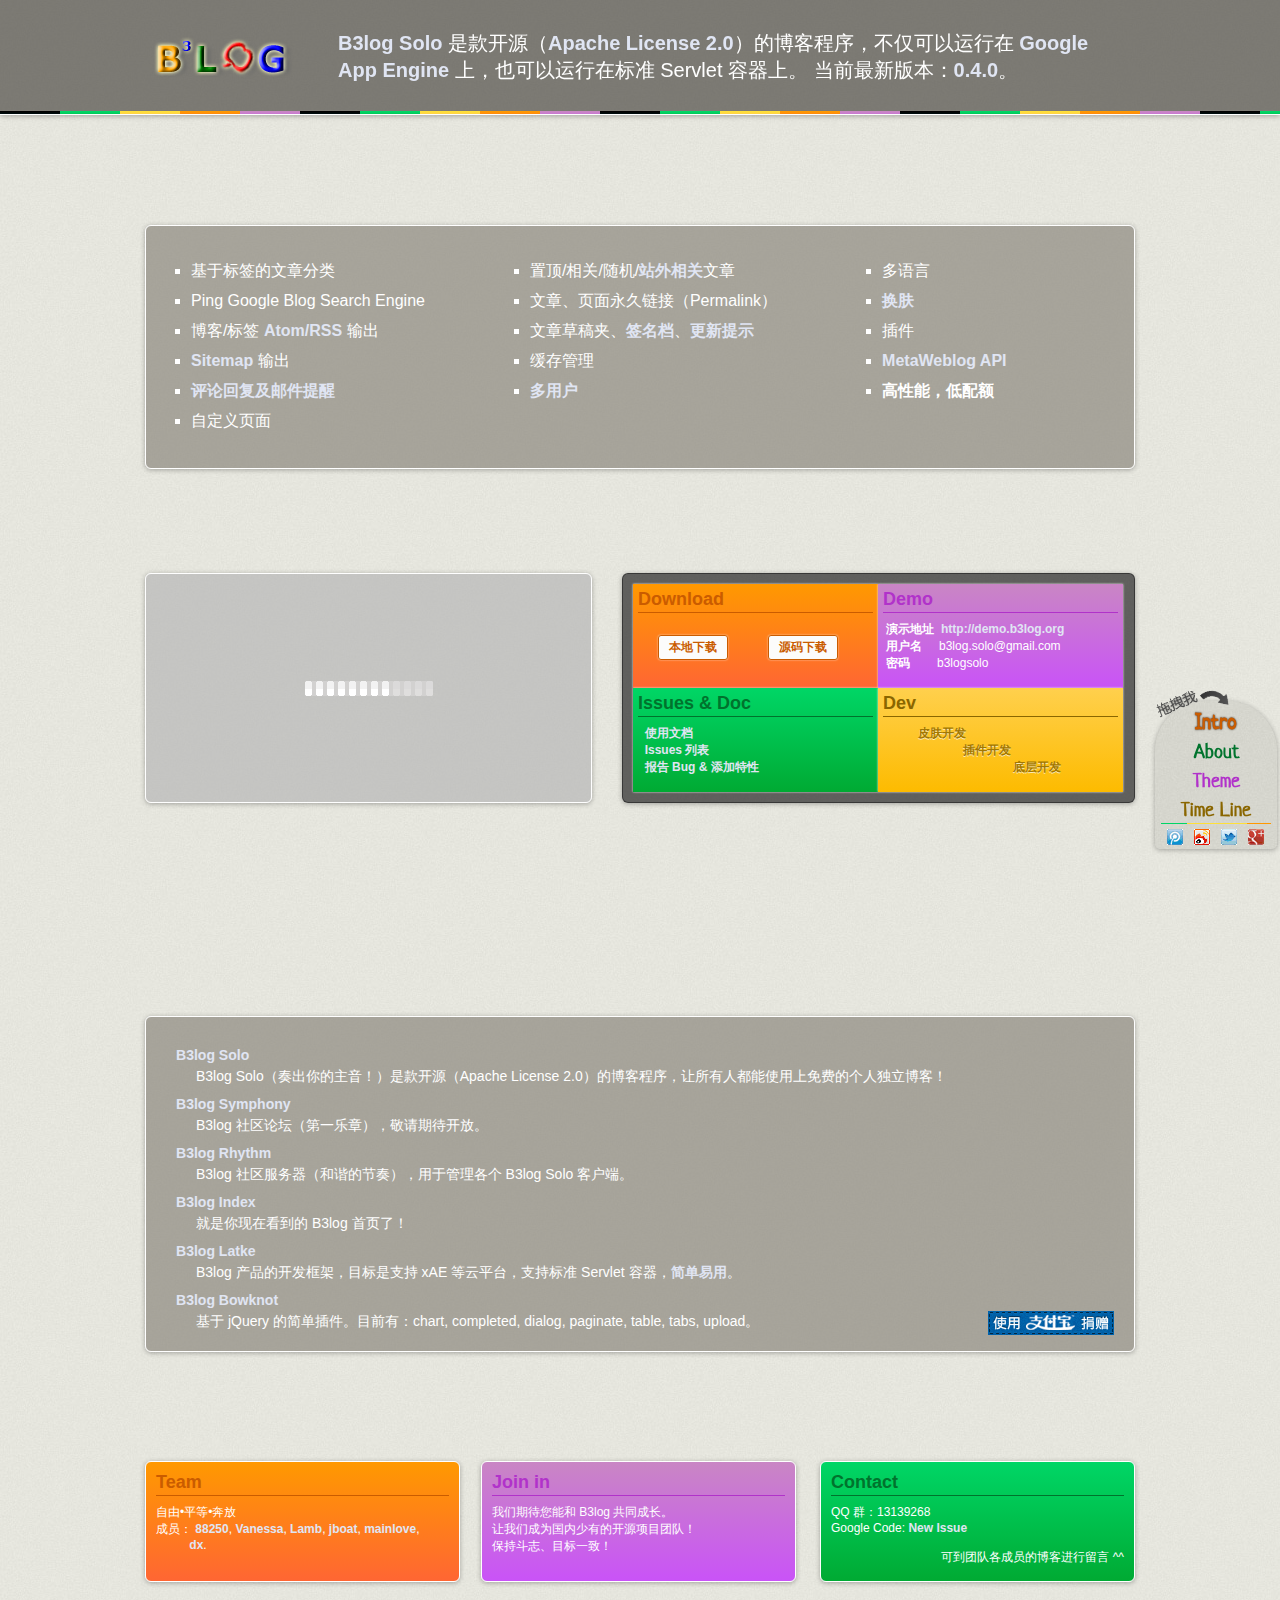
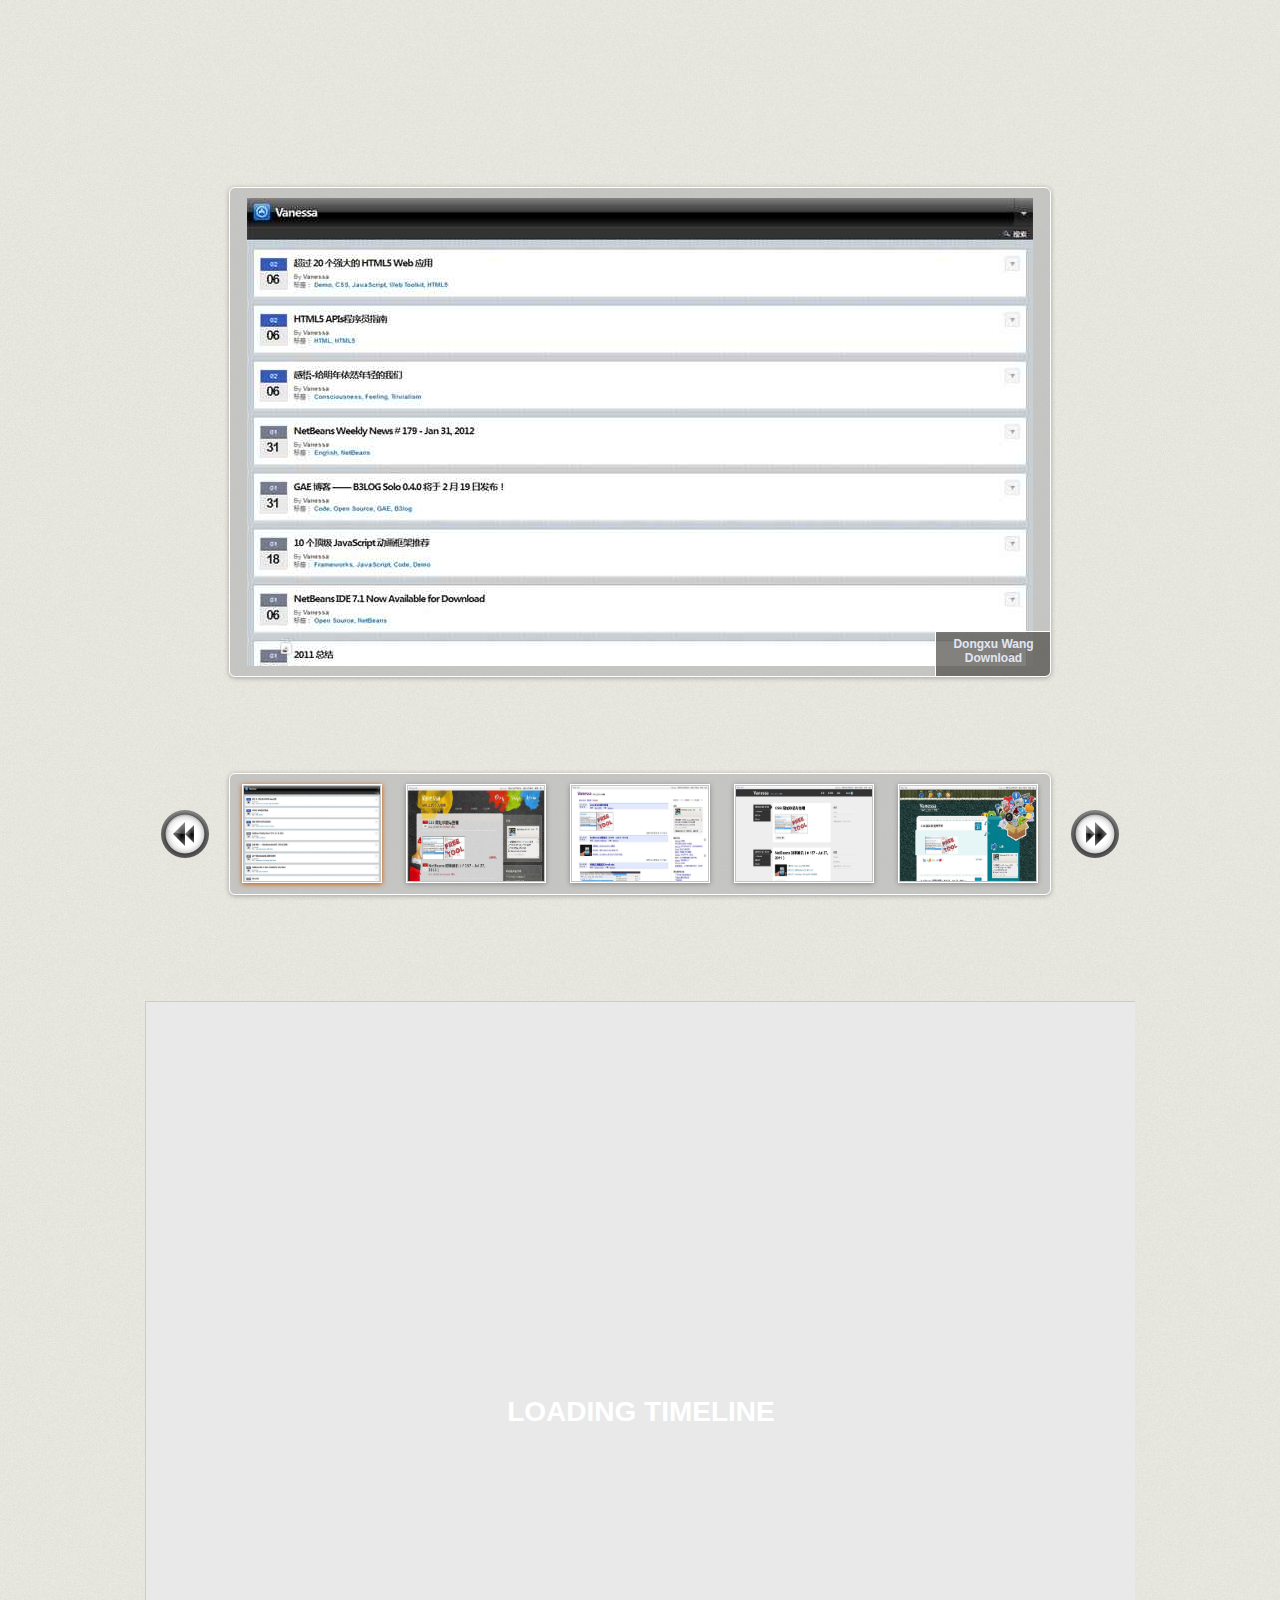
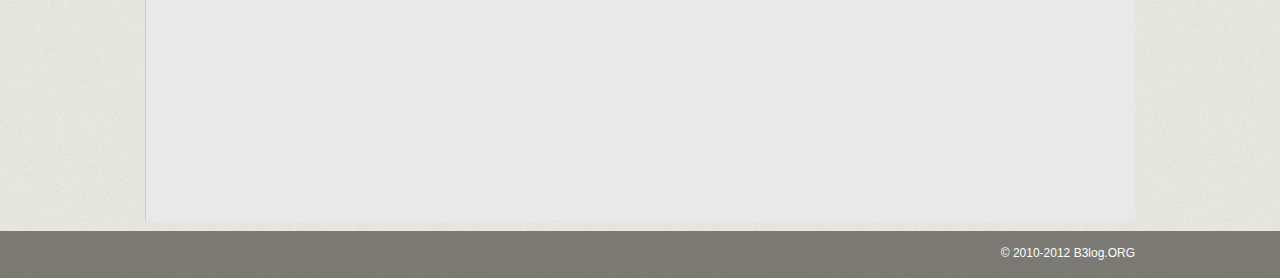
==== commit bf8cda32: "文案错误修正。" ====
--- a/trunk/b3log-index/src/main/webapp/index.html
+++ b/trunk/b3log-index/src/main/webapp/index.html
@@ -463,7 +463,7 @@
                             </article>
                             <figure>						
                                 <img src="images/timeline/v20120219.jpg">
-                                <figcaption>今天是也是 <a href="http://dx.b3log.org" target="_blank">V</a> 的生日</figcaption>
+                                <figcaption>今天也是 <a href="http://dx.b3log.org" target="_blank">V</a> 的生日</figcaption>
                             </figure>
                         </li>
                         <li>
--- a/trunk/b3log-index/src/main/webapp/css/style.css
+++ b/trunk/b3log-index/src/main/webapp/css/style.css
@@ -3,7 +3,7 @@
  * b3log index style
  *
  * @author <a href="mailto:LLY219@gmail.com">Liyuan Li</a>
- * @version 1.0.1.0, Apr 5, 2012
+ * @version 1.0.1.1, Apr 8, 2012
 */
 
 /* start reset */
--- a/trunk/b3log-index/src/main/webapp/css/ltie9.css
+++ b/trunk/b3log-index/src/main/webapp/css/ltie9.css
@@ -62,32 +62,28 @@
 
 
 #sHeader {
-    filter: progid:DXImageTransform.Microsoft.gradient(GradientType=0,startColorstr='#7A7873', endColorstr='#7A7873'); 
+     background: url("../images/header-bg.png") repeat-x scroll -78px 33px #7B7973;
 }
 
 
 .footer {
-    filter: progid:DXImageTransform.Microsoft.gradient(GradientType=0,startColorstr='#7A7873', endColorstr='#7A7873'); 
+    background-color: #7B7973;
 }
 
-#news {
-    filter: progid:DXImageTransform.Microsoft.gradient(GradientType=0,startColorstr='#C5C5C2', endColorstr='#C5C5C2'); 
+#themes .module, #news {
+    background-color: #C3C3C1;
 }
 
-#themes .module {
-    filter: progid:DXImageTransform.Microsoft.gradient(GradientType=0,startColorstr='#C5C5C2', endColorstr='#C5C5C2'); 
-}
-
-#themesPreview span.info {
-    filter: progid:DXImageTransform.Microsoft.gradient(GradientType=0,startColorstr='#7A7873', endColorstr='#7A7873');
-}
-
-.module {
-    filter: progid:DXImageTransform.Microsoft.gradient(GradientType=0,startColorstr='#7A7873', endColorstr='#7A7873'); 
+.module, #themesPreview span.info {
+   background-color: #A6A49A;
 }
 
 .nav {
-    filter: progid:DXImageTransform.Microsoft.gradient(GradientType=0,startColorstr='#D7D7D0', endColorstr='#D7D7D0'); 
+    background-color: #D5D5CD;
+}
+
+.nav ul {
+    background-position: -94px 115px;
 }
 
 .share span:hover {
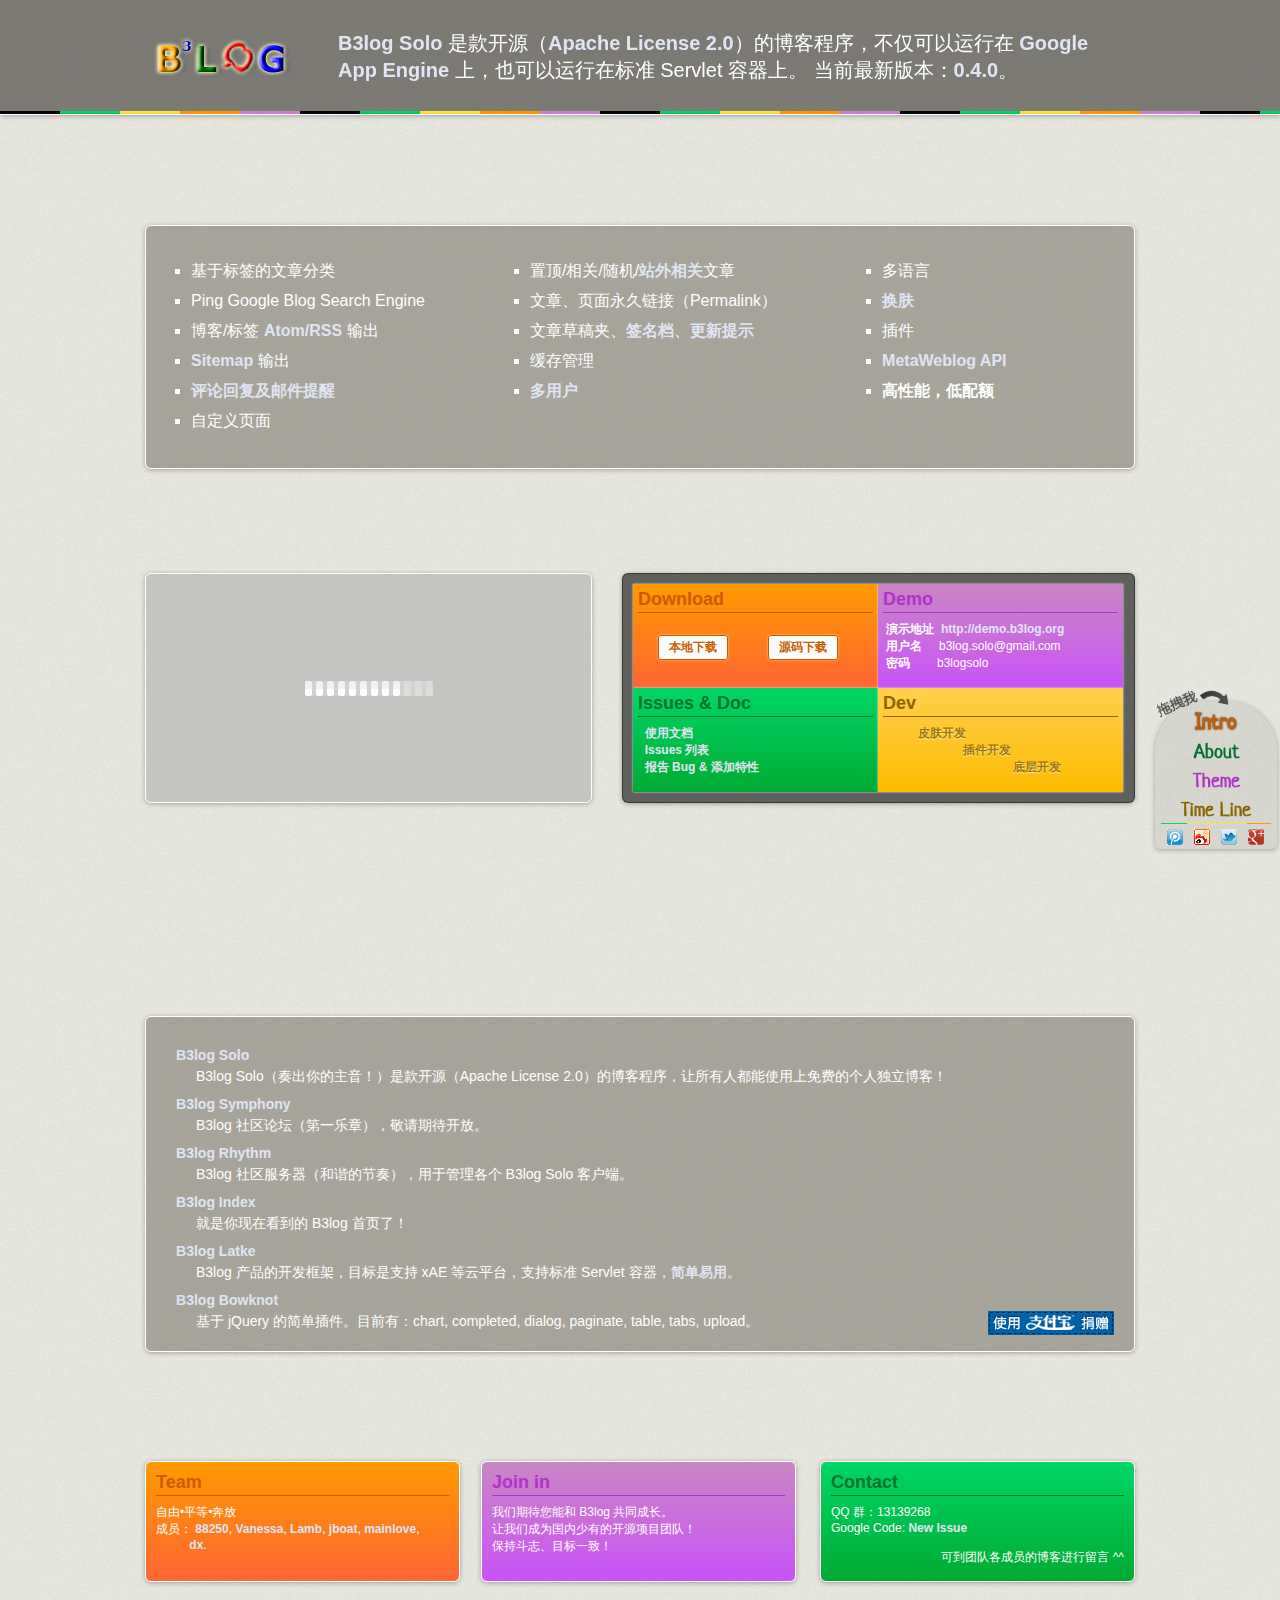
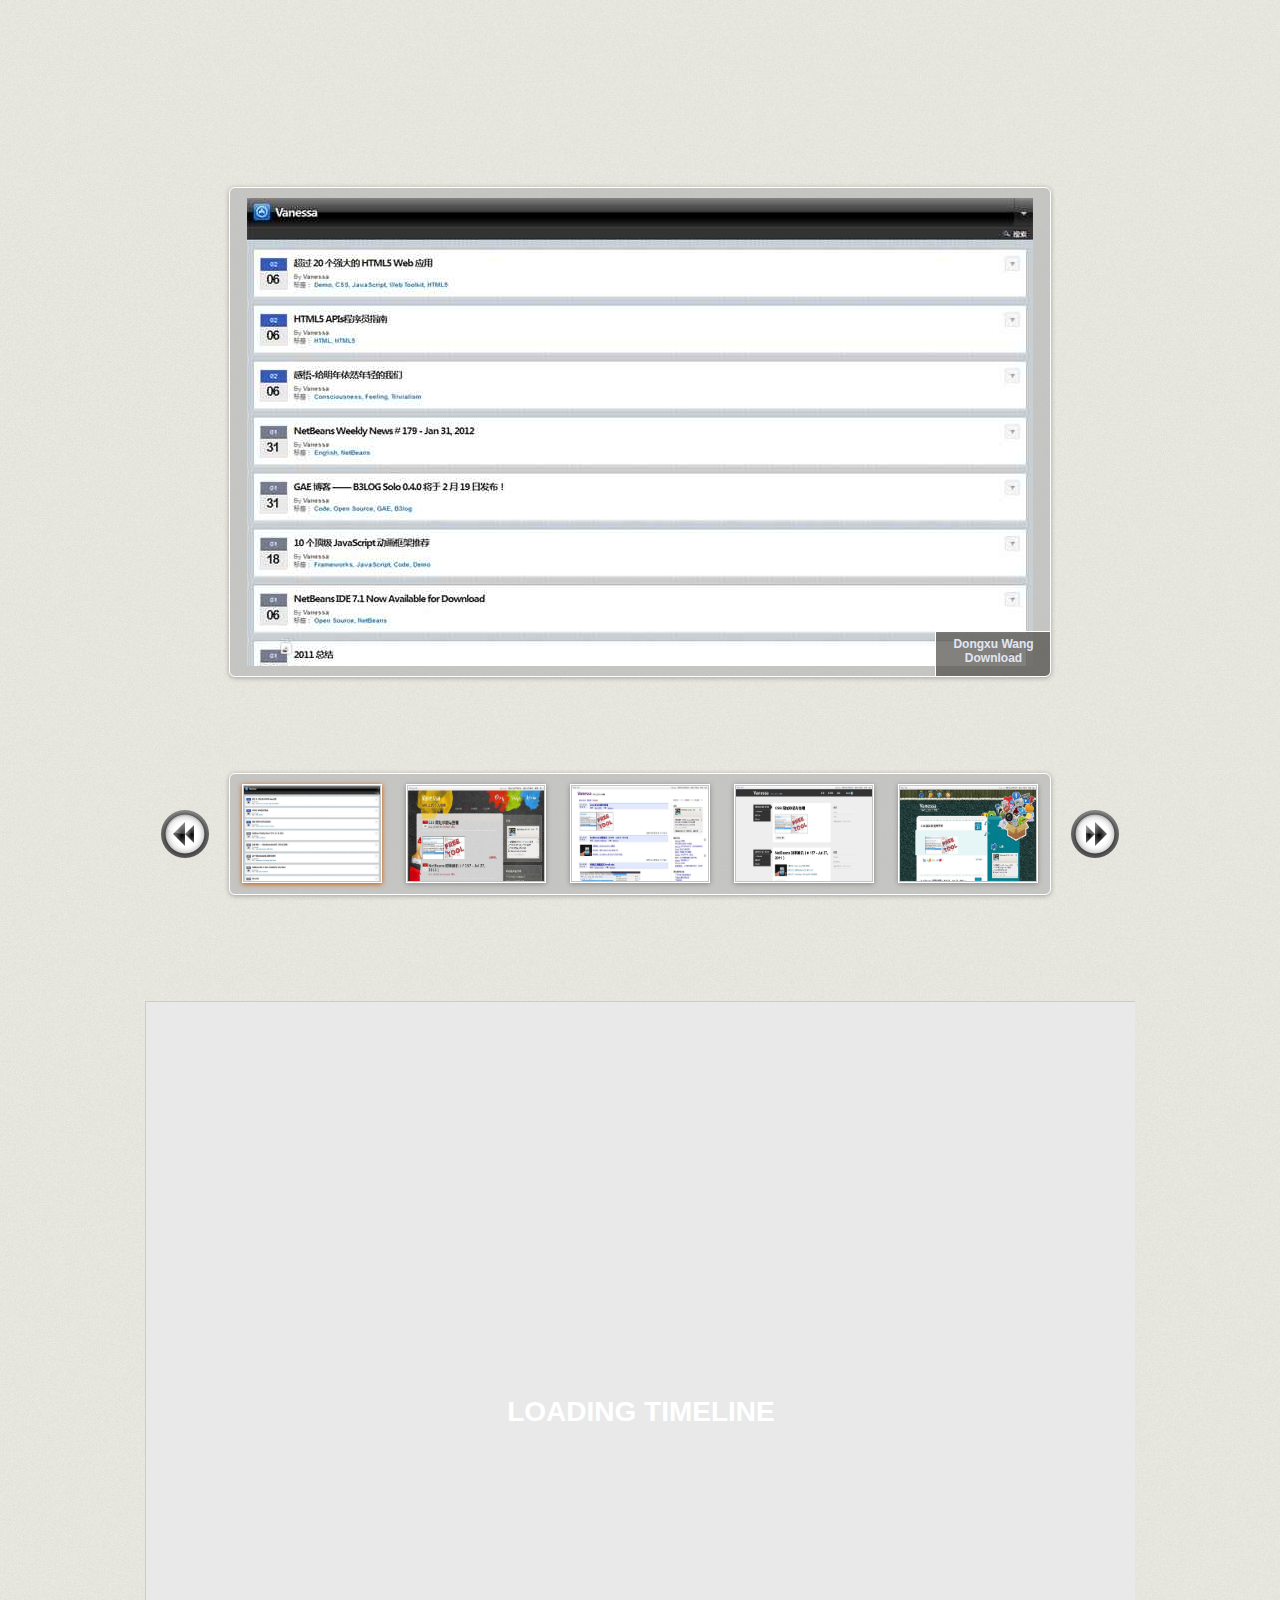
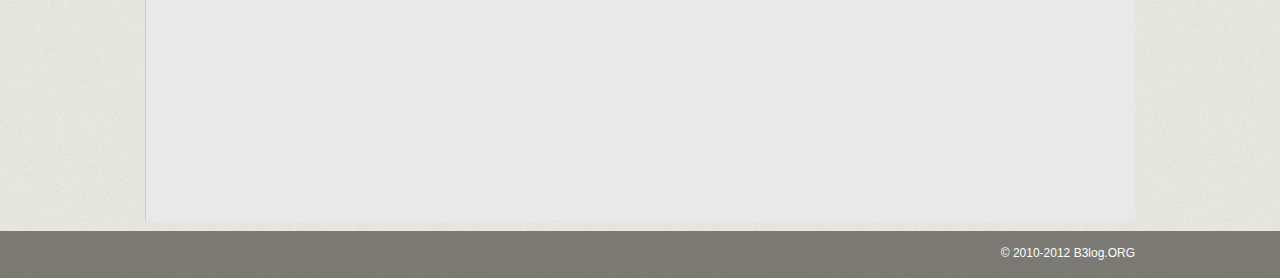
==== commit c062abc3: "文案格式调整。" ====
--- a/trunk/b3log-index/src/main/webapp/index.html
+++ b/trunk/b3log-index/src/main/webapp/index.html
@@ -302,7 +302,7 @@
                                     发布13天后，
                                     <a href="http://88250.b3log.org/articles/2010/10/26/1288097886428.html" target="_blank">0.1.1</a>
                                     仓促发布（囧），
-                                    当然<a href="http://88250.b3log.org/articles/2010/10/26/1288097886428.html" target="_blank">0.2.0</a>
+                                    当然 <a href="http://88250.b3log.org/articles/2010/10/26/1288097886428.html" target="_blank">0.2.0</a>
                                     也很囧。
                                 </p>
                             </article>
@@ -318,7 +318,8 @@
                             <h3>Lamb 加入</h3>						
                             <article>										
                                 <p>
-                                    有创意才有新意！实现梦想，即使在中国！ 
+                                    有创意才有新意！<br/>
+                                    实现梦想，即使在中国！ 
                                 </p>
                             </article>
                             <figure>						
@@ -487,7 +488,7 @@
                             <h3>计划发布 0.4.1</h3>						
                             <article>										
                                 <p>
-                                    <a href="http://code.google.com/p/b3log-solo/issues/list?can=1&q=Release%3D0.4.1+&colspec=ID+Type+Status+Priority+Release+Component+Owner+Summary&cells=tiles">更稳定、更友好</a><br/>
+                                    <a href="http://code.google.com/p/b3log-solo/issues/list?can=1&q=Release%3D0.4.1+&colspec=ID+Type+Status+Priority+Release+Component+Owner+Summary&cells=tiles" target="_blank">更稳定、更友好</a><br/>
                                     标准 Servlet 容器环境运行期待您加入测试！<br/><br/>
                                     TBD：更多云平台环境兼容，数据导入导出，让所有人都能使用上免费的个人独立博客！
                                 </p>
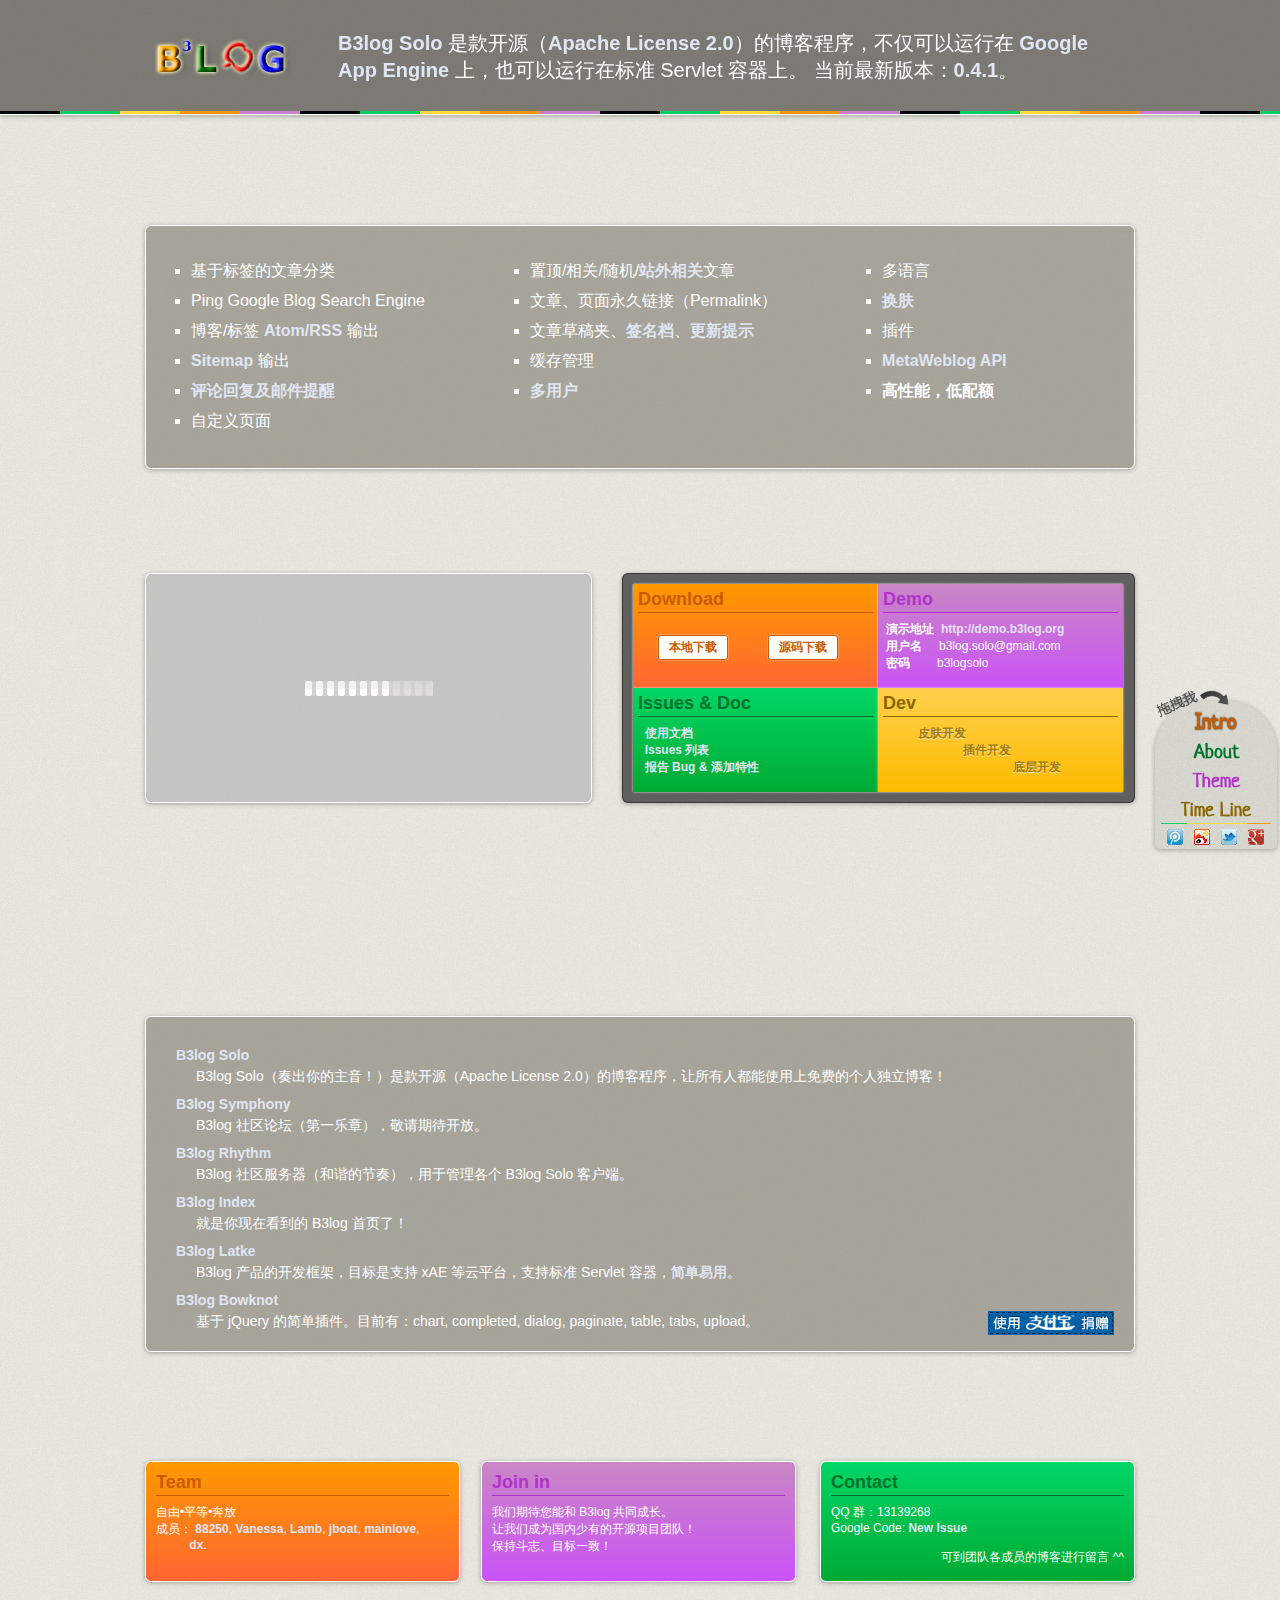
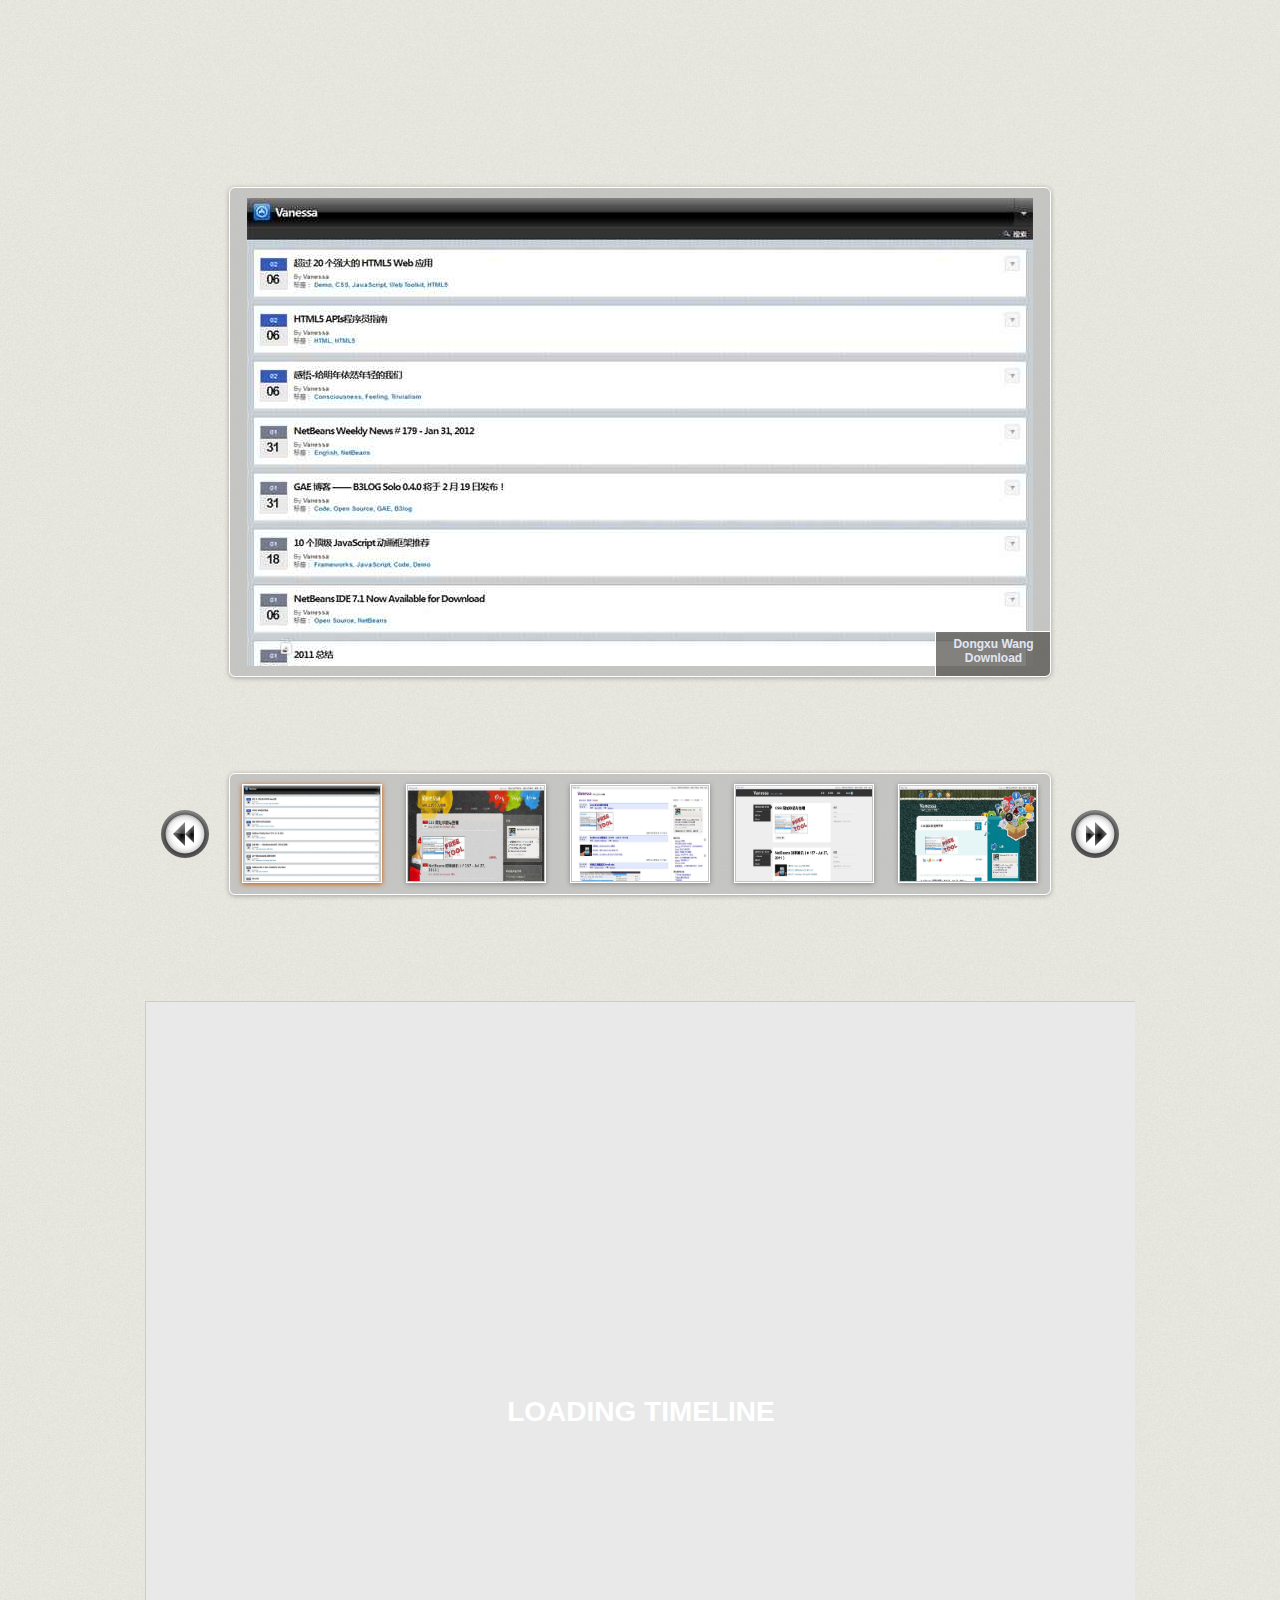
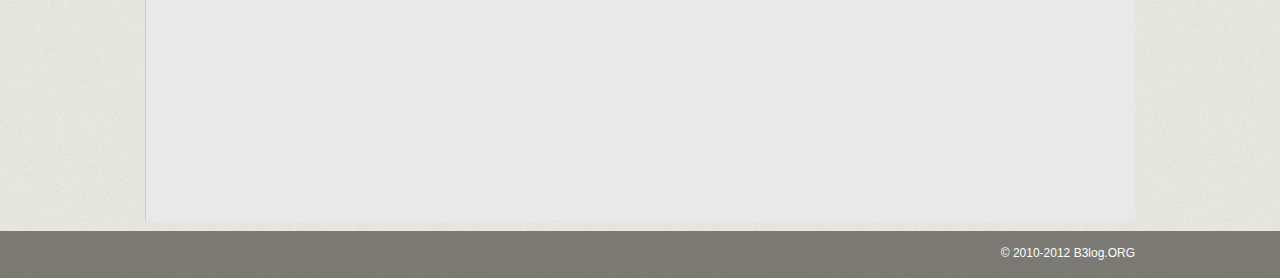
==== commit 85092900: "" ====
--- a/trunk/b3log-index/src/main/webapp/index.html
+++ b/trunk/b3log-index/src/main/webapp/index.html
@@ -33,7 +33,7 @@
                     <a rel="nofollow" href="http://code.google.com/p/b3log-solo/" target="_blank">B3log Solo</a> 
                     是款开源（<a rel="nofollow" target="_blank" href="http://www.apache.org/licenses/LICENSE-2.0.html">Apache License 2.0</a>）的博客程序，不仅可以运行在
                     <a rel="nofollow" target="_blank" href="http://code.google.com/appengine">Google App Engine</a> 上，也可以运行在标准 Servlet 容器上。
-                    当前最新版本：<a rel="nofollow" target="_blank" href="http://b3log-solo.googlecode.com/files/b3log-solo-0.4.0.zip">0.4.0</a>。 
+                    当前最新版本：<a rel="nofollow" target="_blank" href="http://b3log-solo.googlecode.com/files/b3log-solo-gae-0.4.1.zip">0.4.1</a>。 
                 </div>   
                 <div class="clear"></div>
             </div>
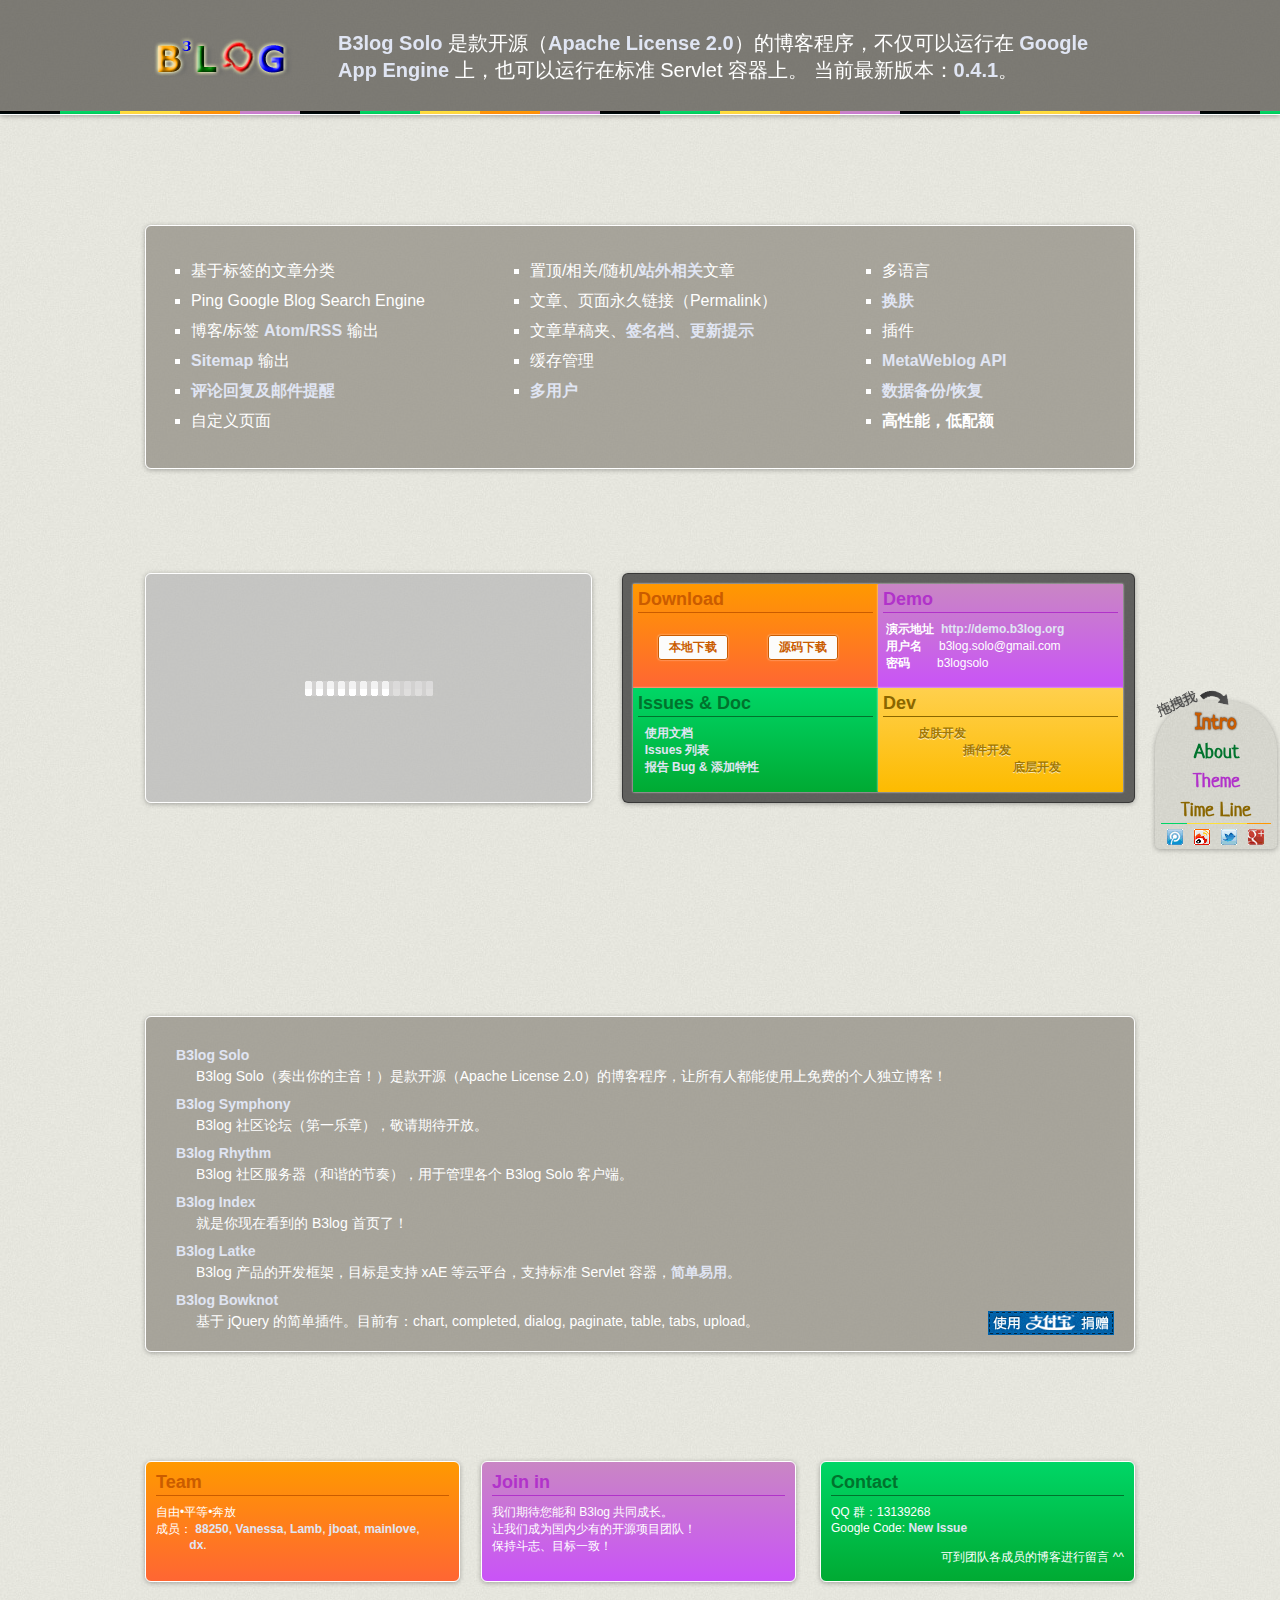
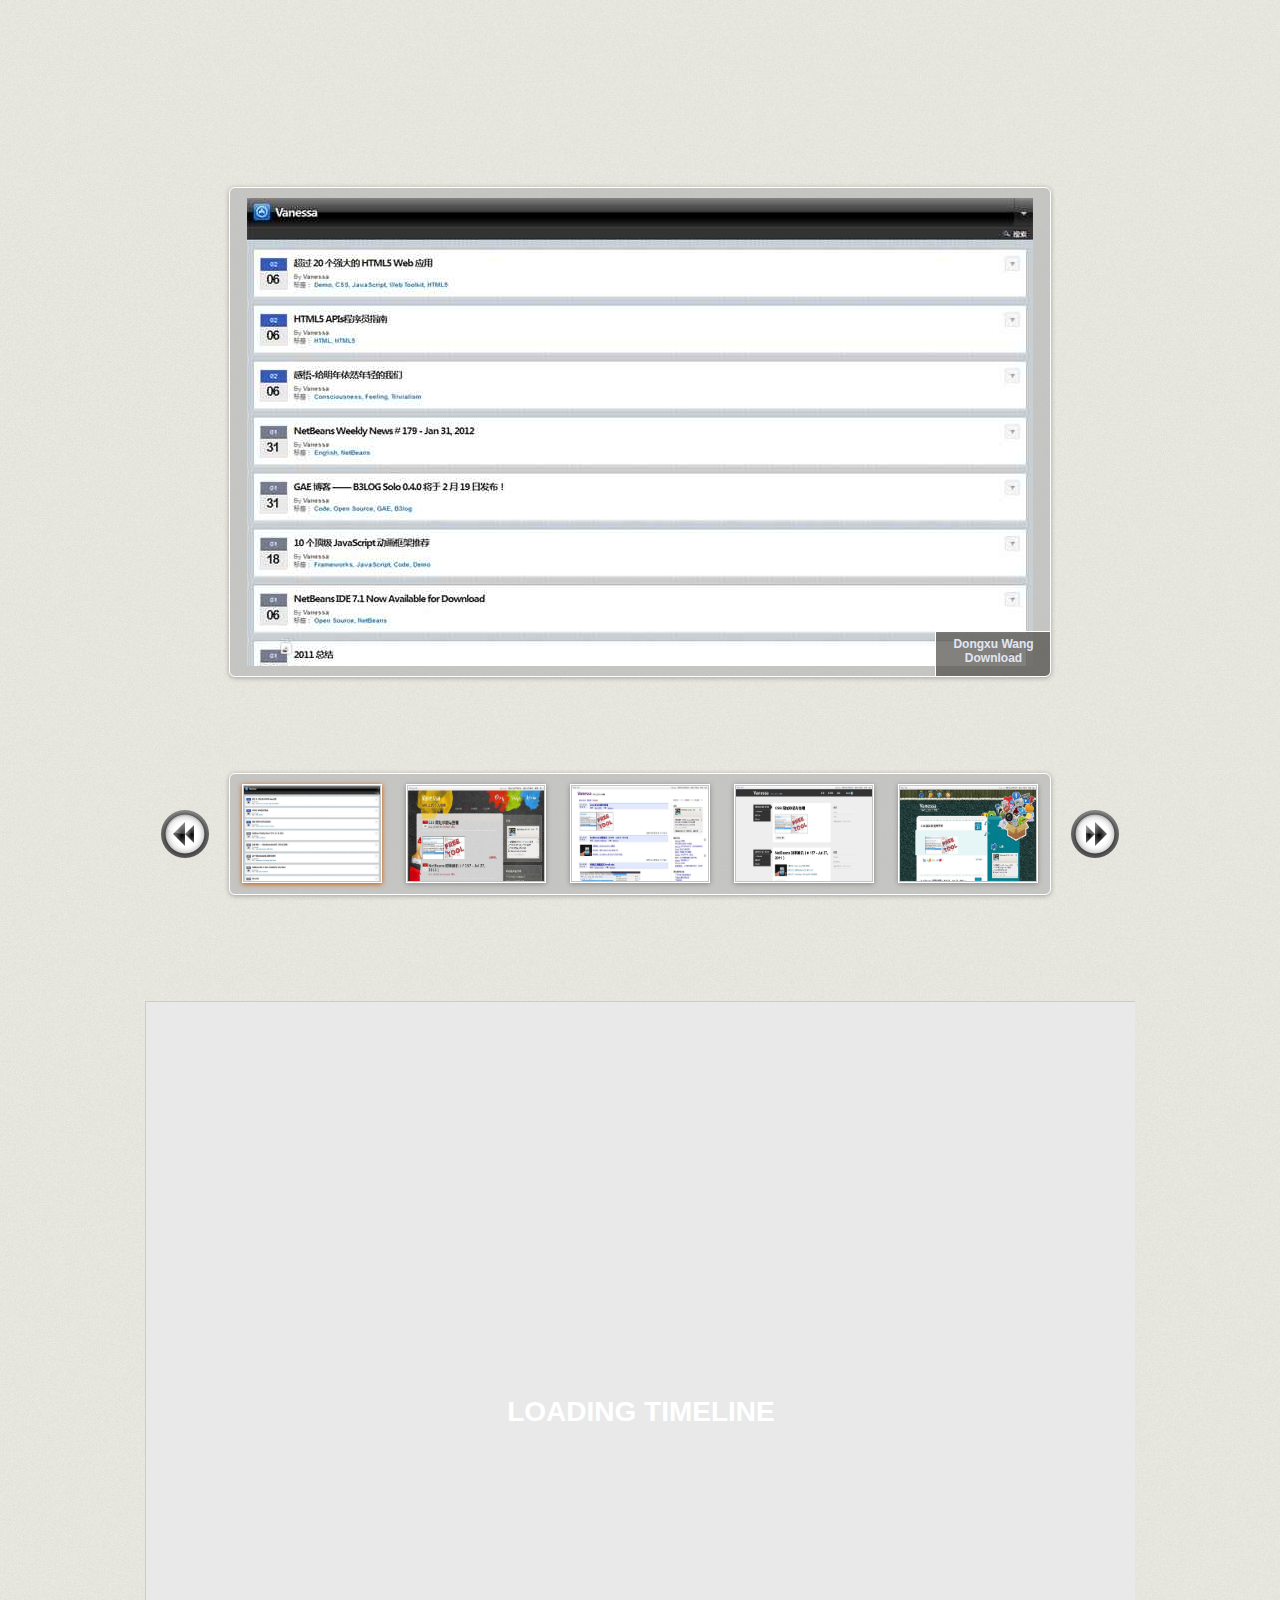
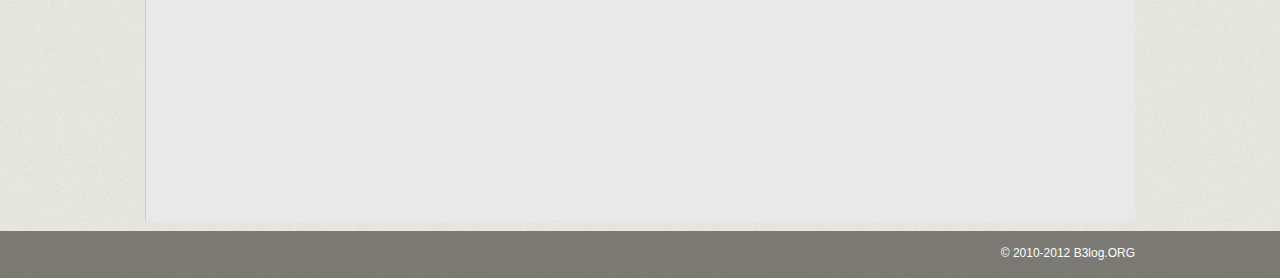
==== commit 1ac7c000: "" ====
--- a/trunk/b3log-index/src/main/webapp/index.html
+++ b/trunk/b3log-index/src/main/webapp/index.html
@@ -98,6 +98,7 @@
                         <li><a rel="nofollow" href="http://code.google.com/p/b3log-solo/wiki/skin" target="_blank">换肤</a> </li>
                         <li>插件 </li>
                         <li><a rel="nofollow" href="http://code.google.com/p/b3log-solo/wiki/metaweblog" target="_blank">MetaWeblog API</a> </li>
+                        <li><a href="http://code.google.com/p/b3log-solo/issues/detail?id=381" rel="nofollow" target="_blank">数据备份/恢复</a> </li>
                         <li><b>高性能，低配额</b></li>
                     </ul>
                     <div class="clear"></div>
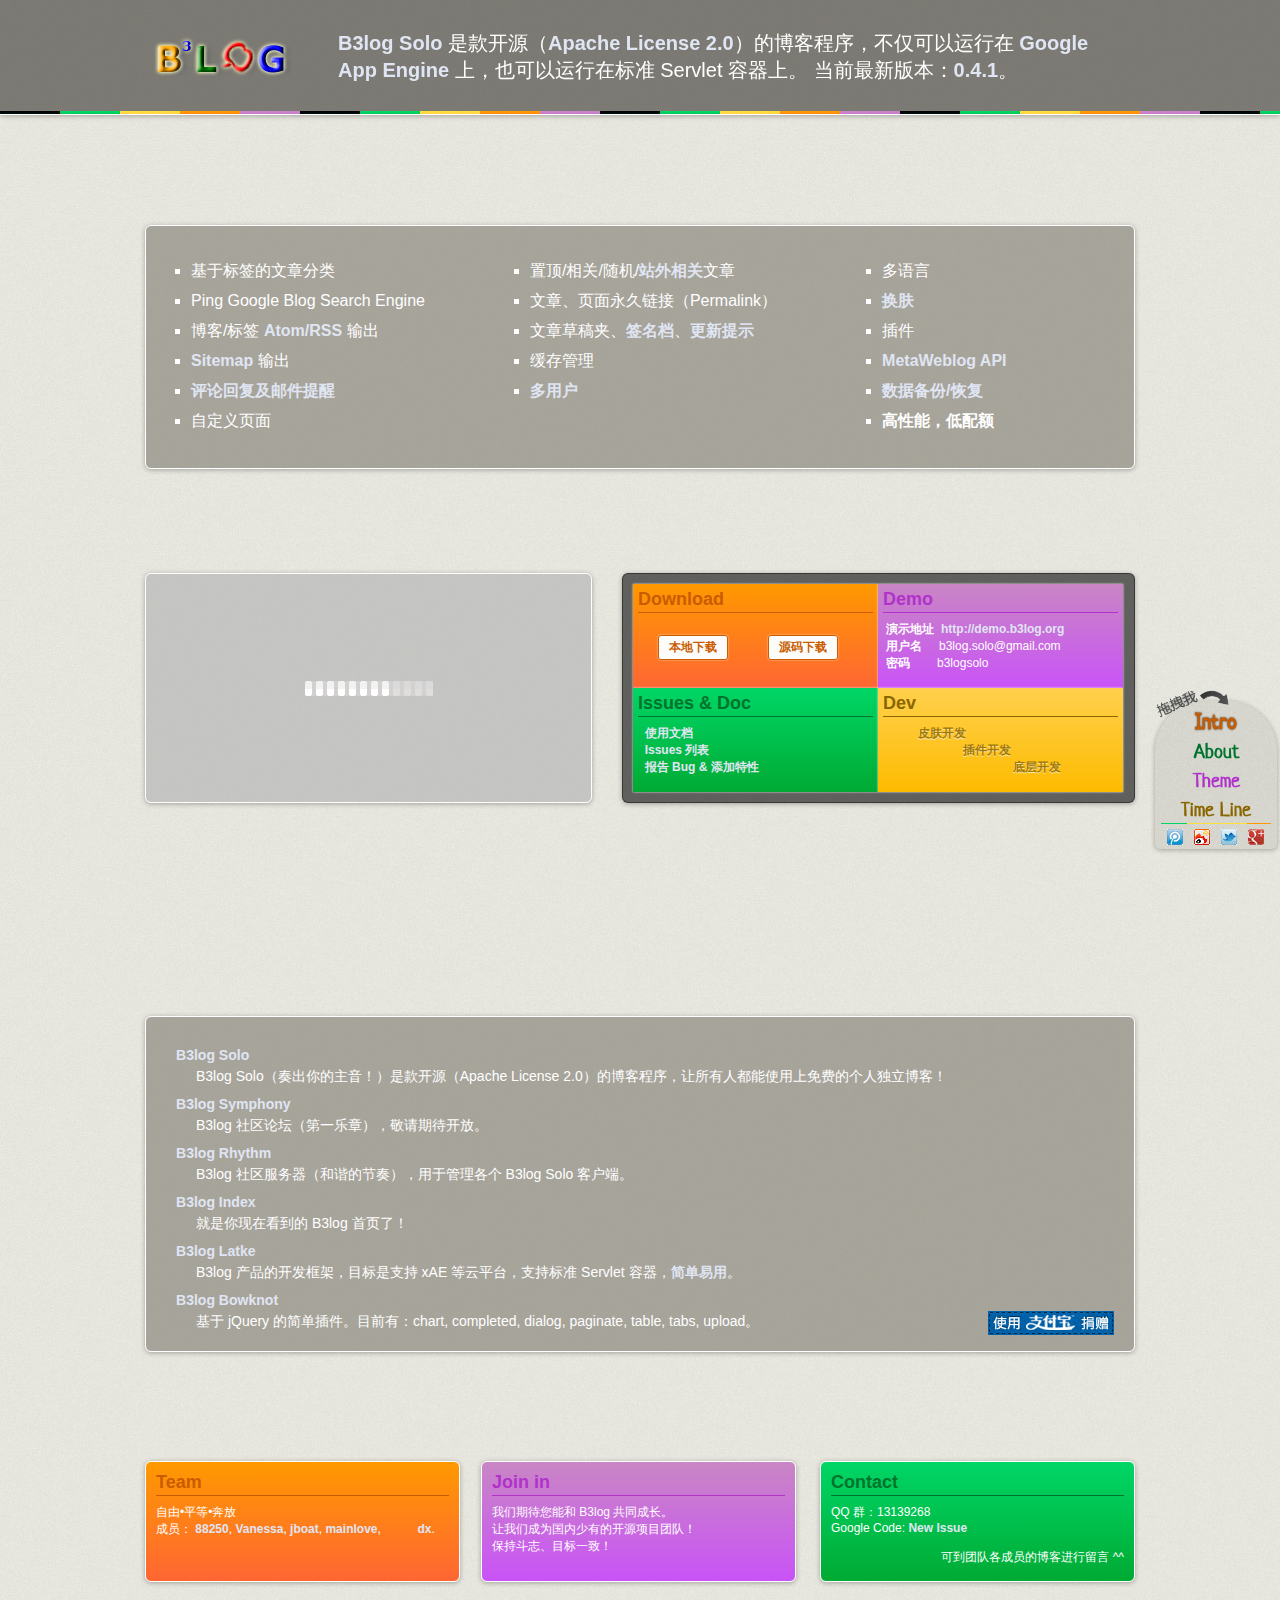
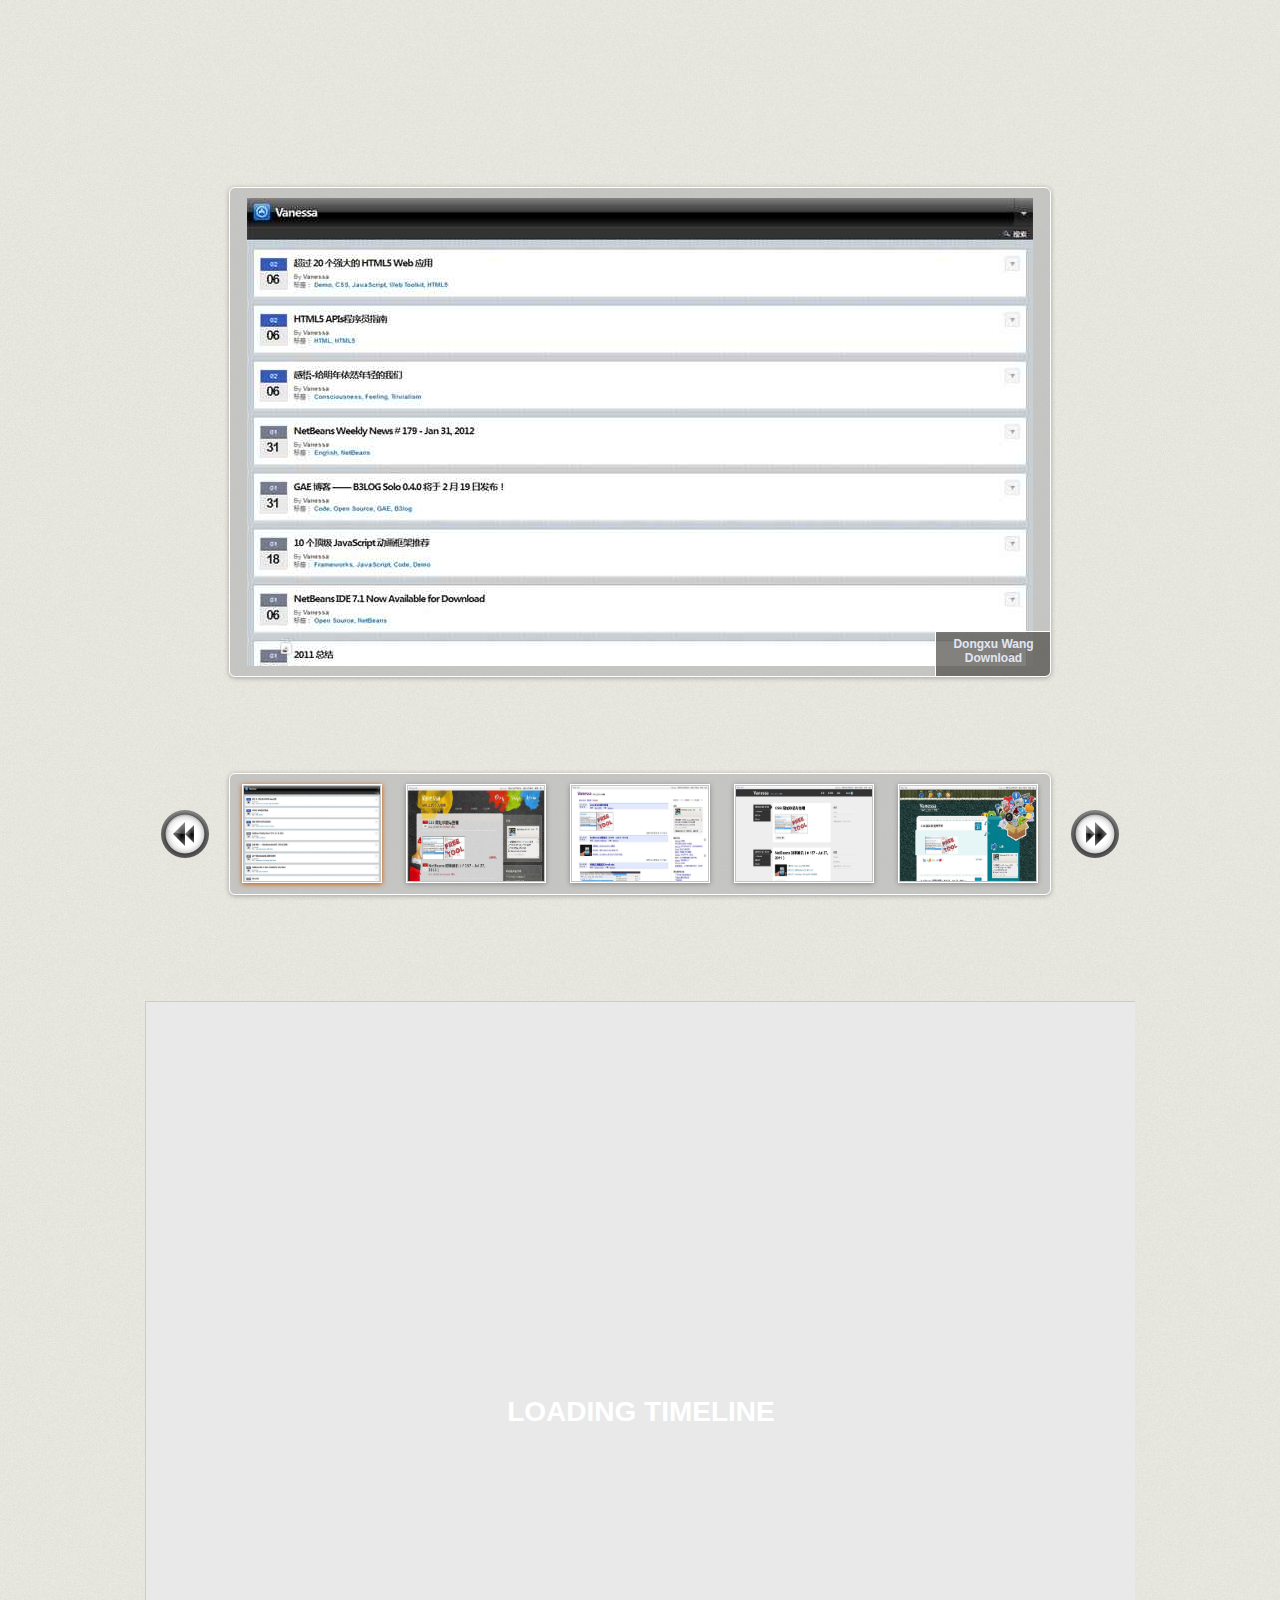
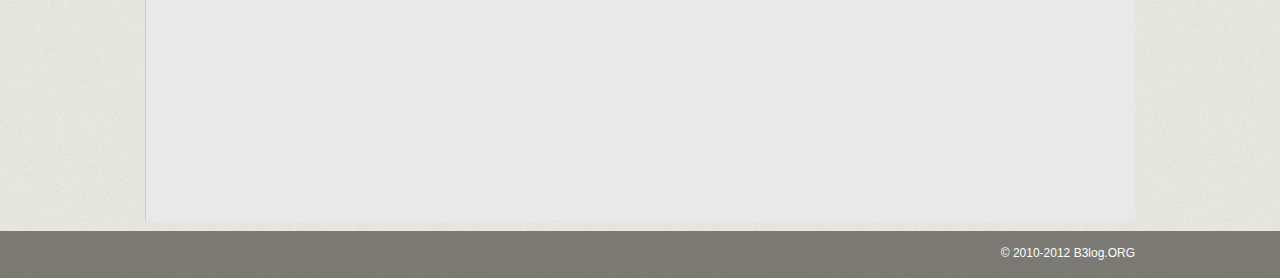
==== commit 477e5517: "" ====
--- a/trunk/b3log-index/src/main/webapp/index.html
+++ b/trunk/b3log-index/src/main/webapp/index.html
@@ -184,7 +184,6 @@
                         成员：
                         <a href="http://88250.b3log.org" target="_blank">88250</a>,
                         <a href="http://vanessa.b3log.org" target="_blank">Vanessa</a>,
-                        <a href="http://lamb.b3log.org" target="_blank">Lamb</a>,
                         <a href="http://jiangzezhou.b3log.org/" target="_blank">jboat</a>,
                         <a href="http://love.b3log.org/" target="_blank">mainlove</a>,
                         &nbsp;&nbsp;&nbsp;&nbsp;&nbsp;&nbsp;&nbsp;&nbsp;&nbsp;
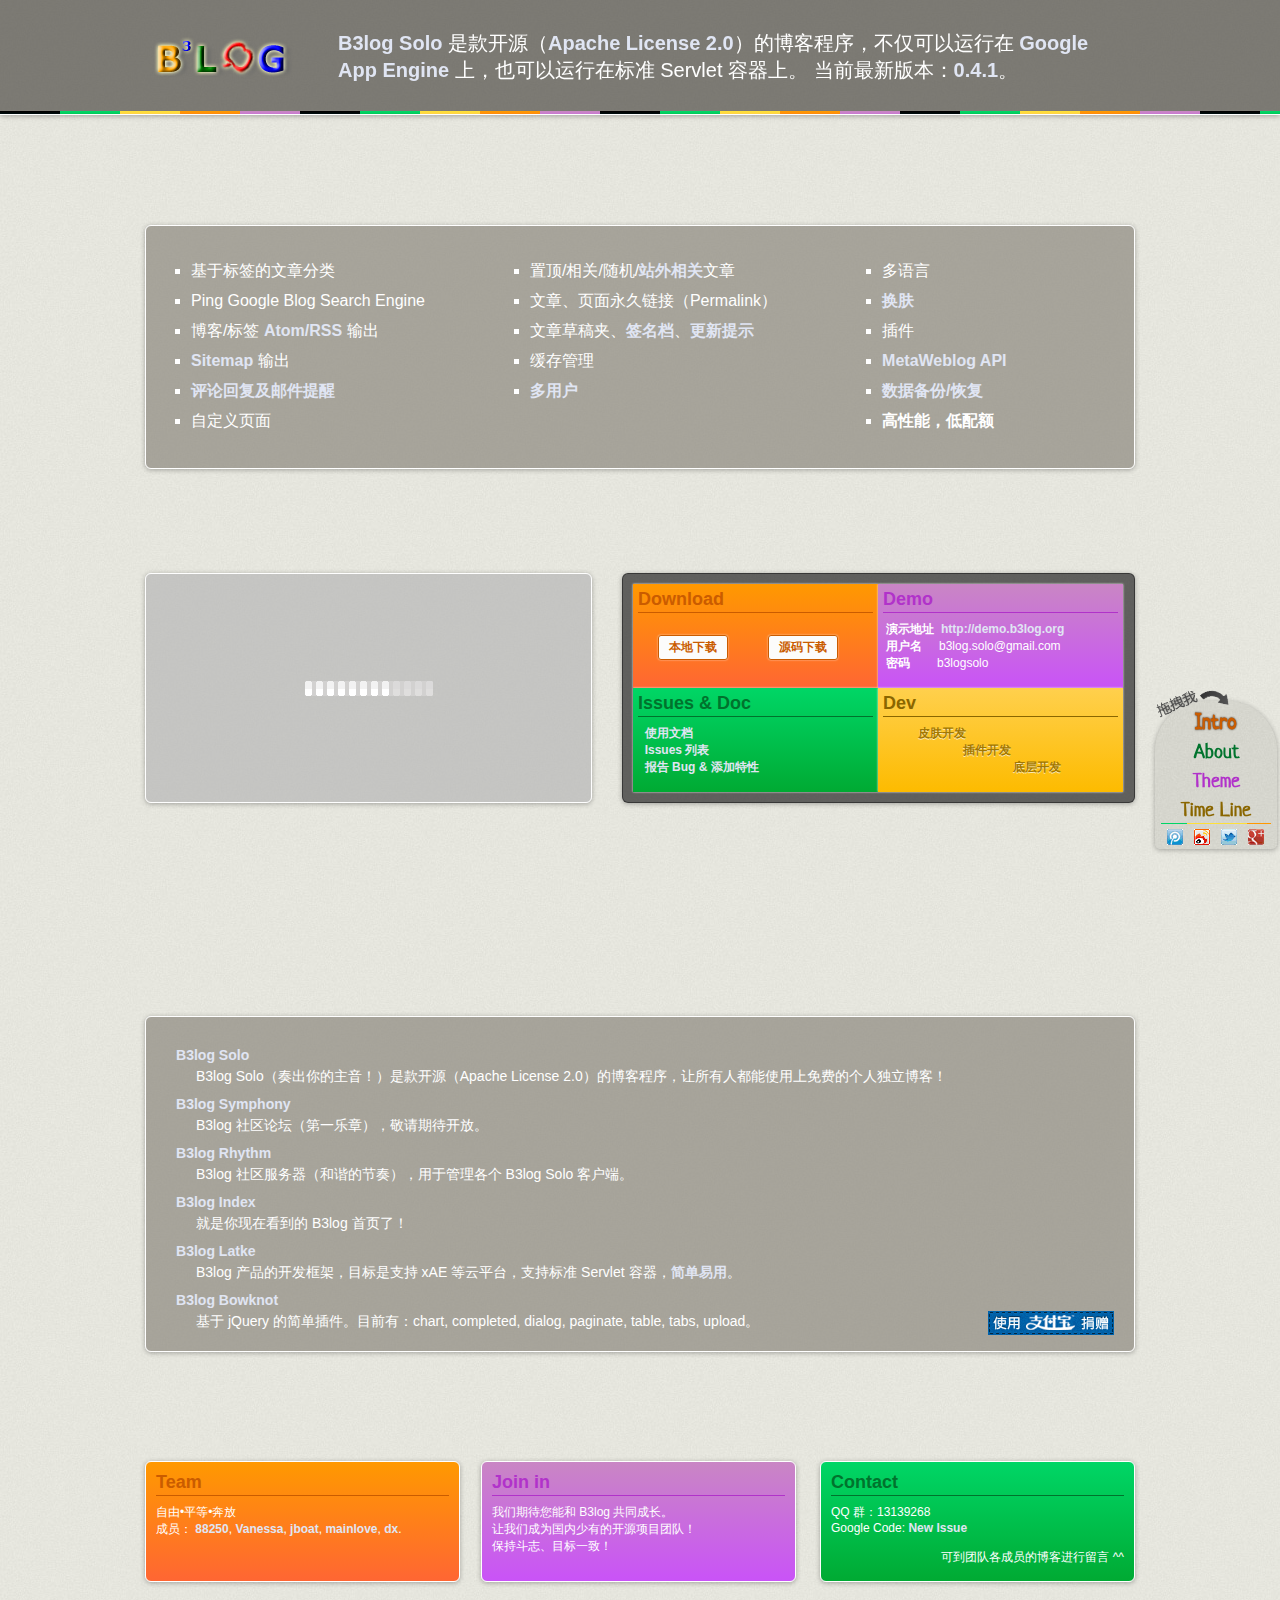
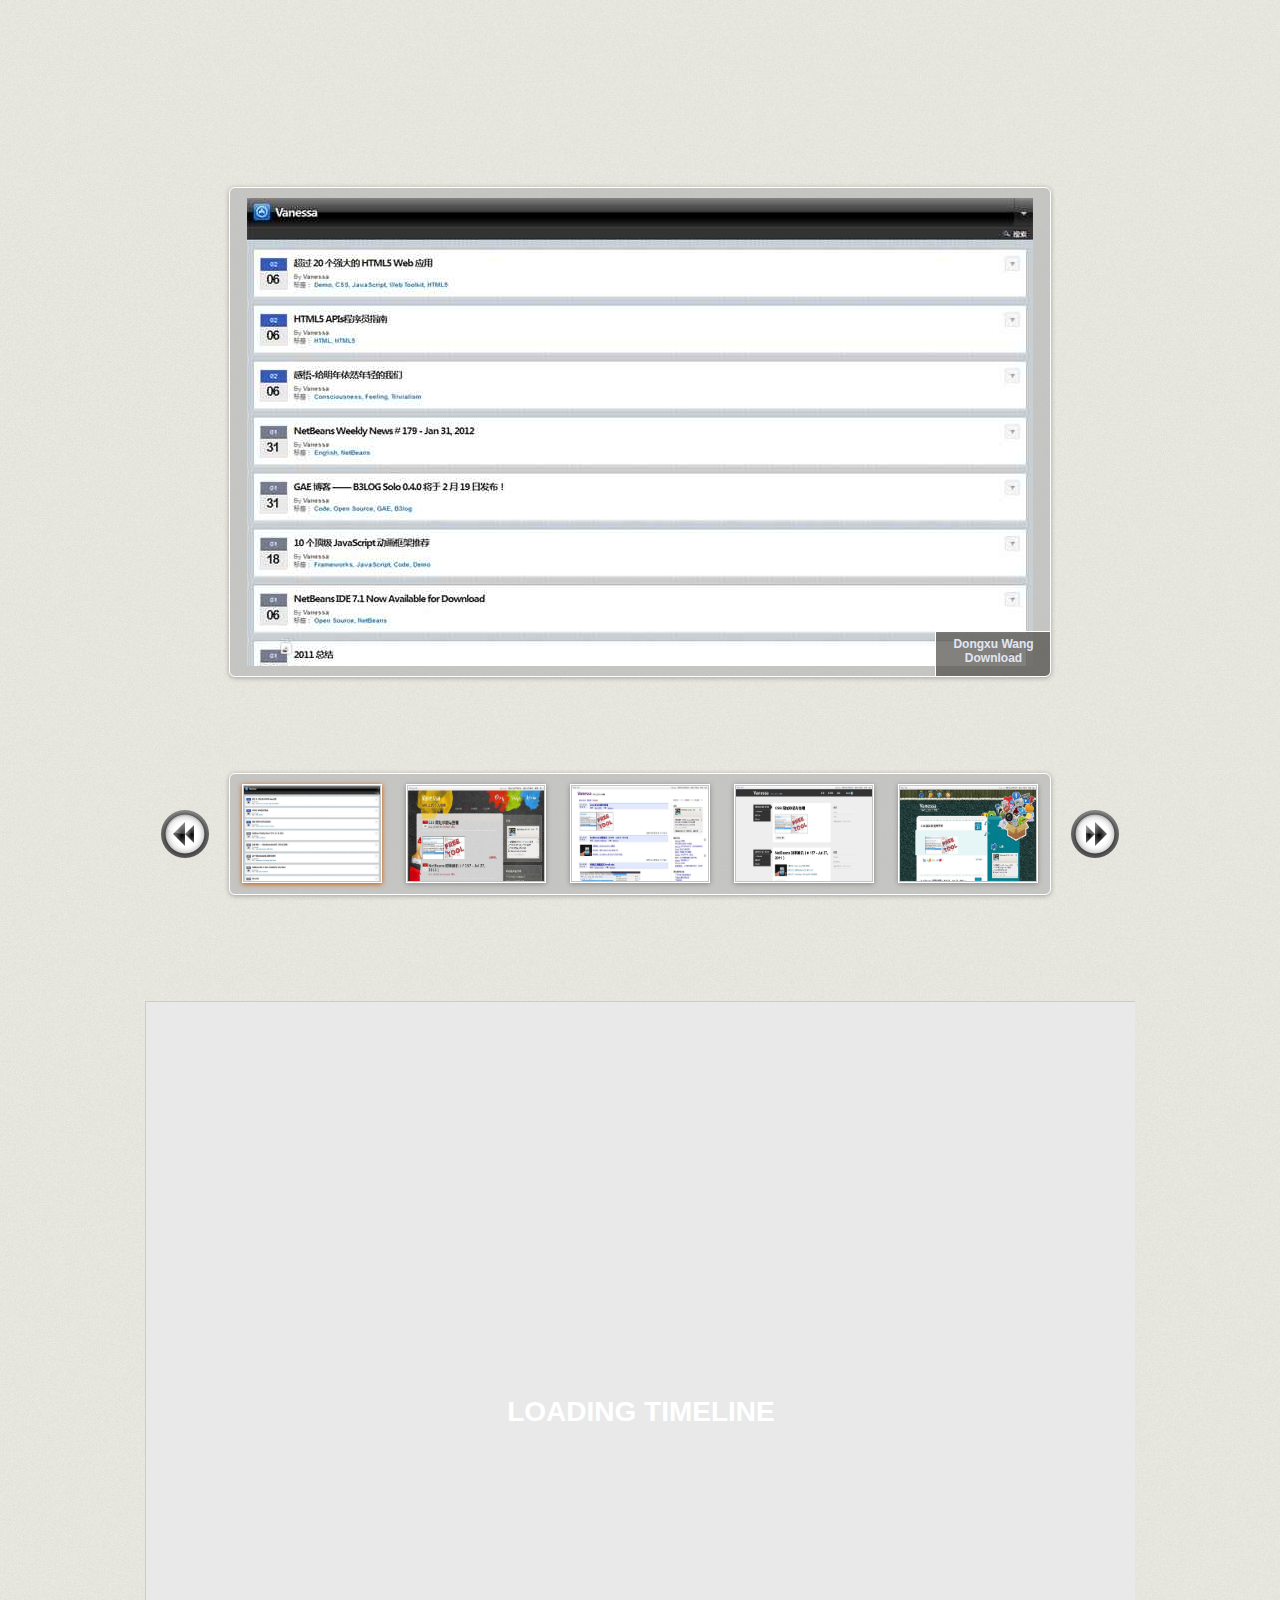
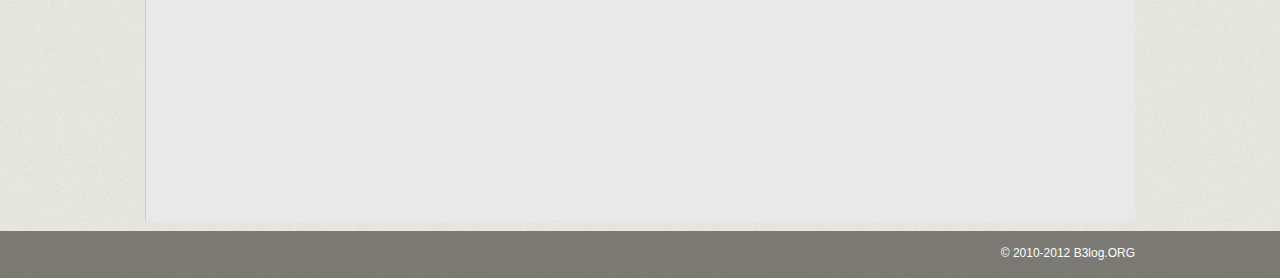
==== commit c11f926a: "" ====
--- a/trunk/b3log-index/src/main/webapp/index.html
+++ b/trunk/b3log-index/src/main/webapp/index.html
@@ -186,7 +186,6 @@
                         <a href="http://vanessa.b3log.org" target="_blank">Vanessa</a>,
                         <a href="http://jiangzezhou.b3log.org/" target="_blank">jboat</a>,
                         <a href="http://love.b3log.org/" target="_blank">mainlove</a>,
-                        &nbsp;&nbsp;&nbsp;&nbsp;&nbsp;&nbsp;&nbsp;&nbsp;&nbsp;
                         <a href="http://dx.b3log.org/" target="_blank">dx</a>.<br>
                     </div>
                     <div class="module panel bg-2">
